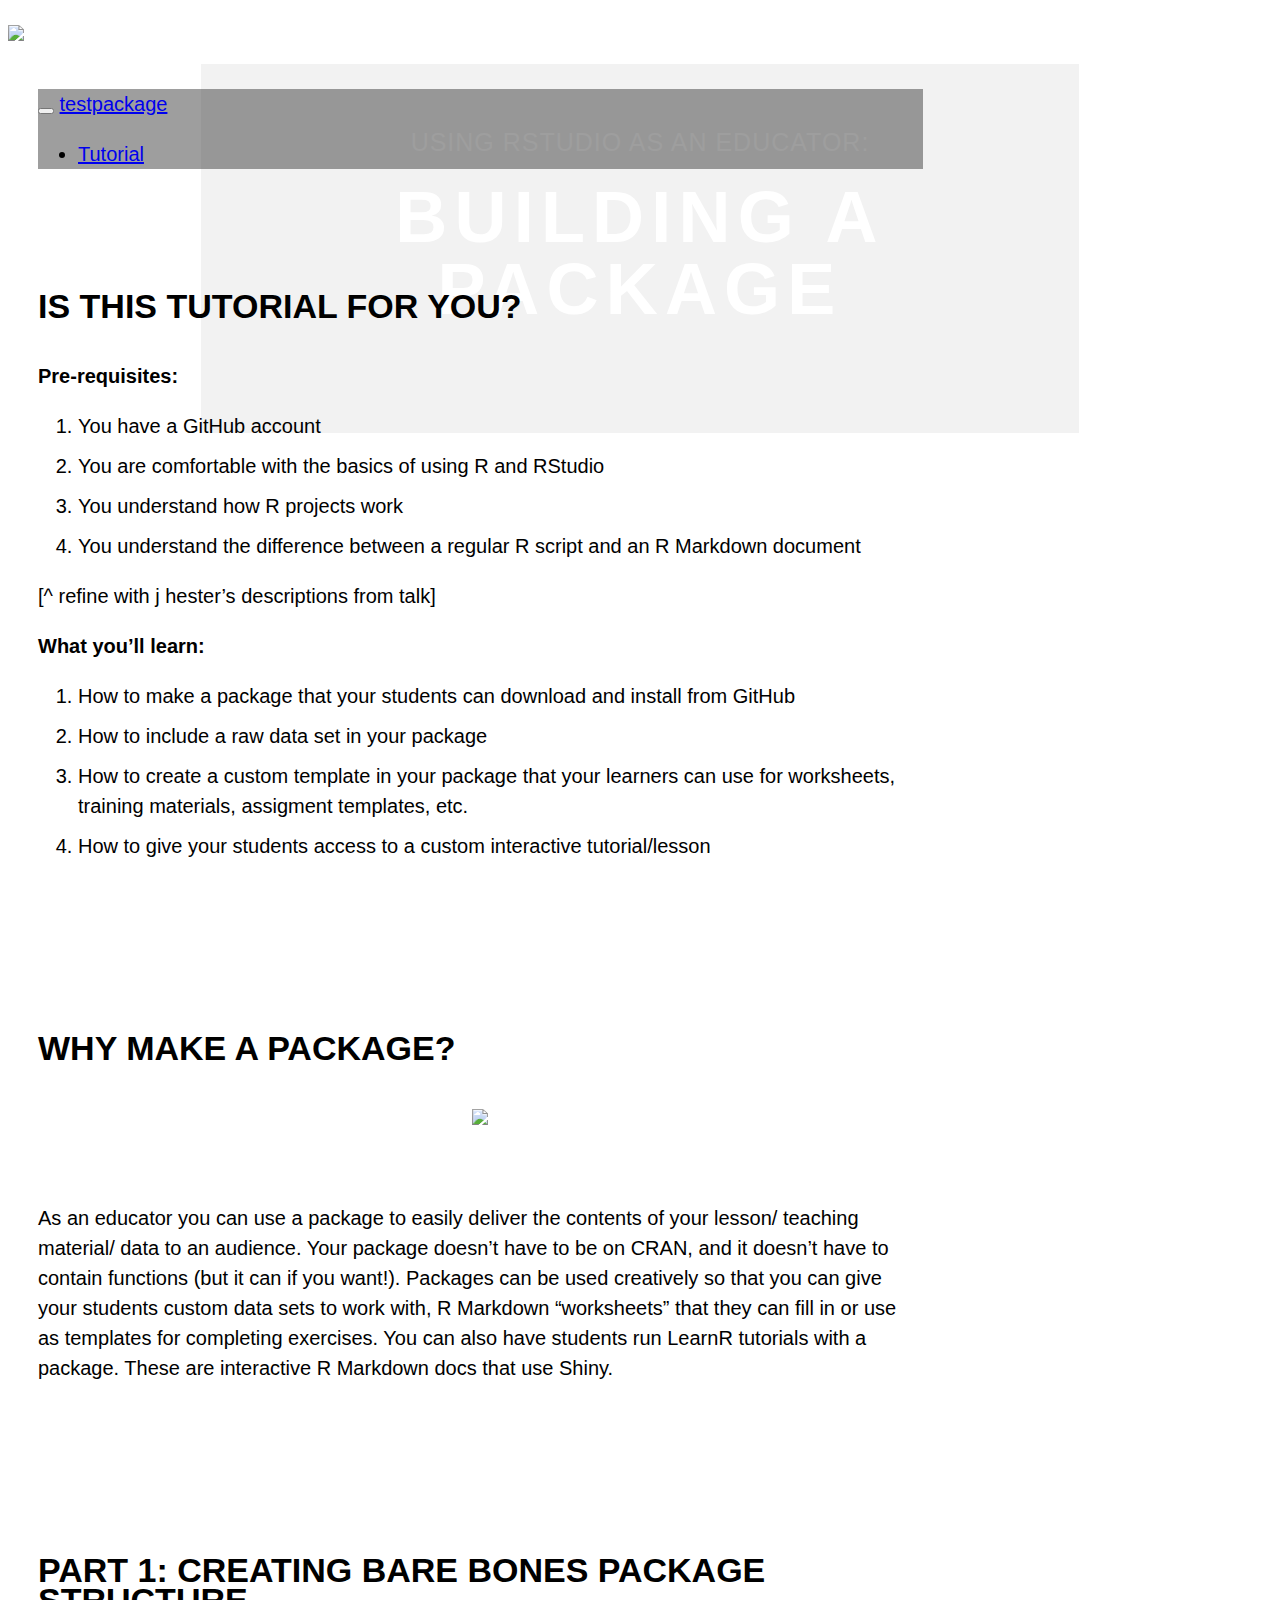
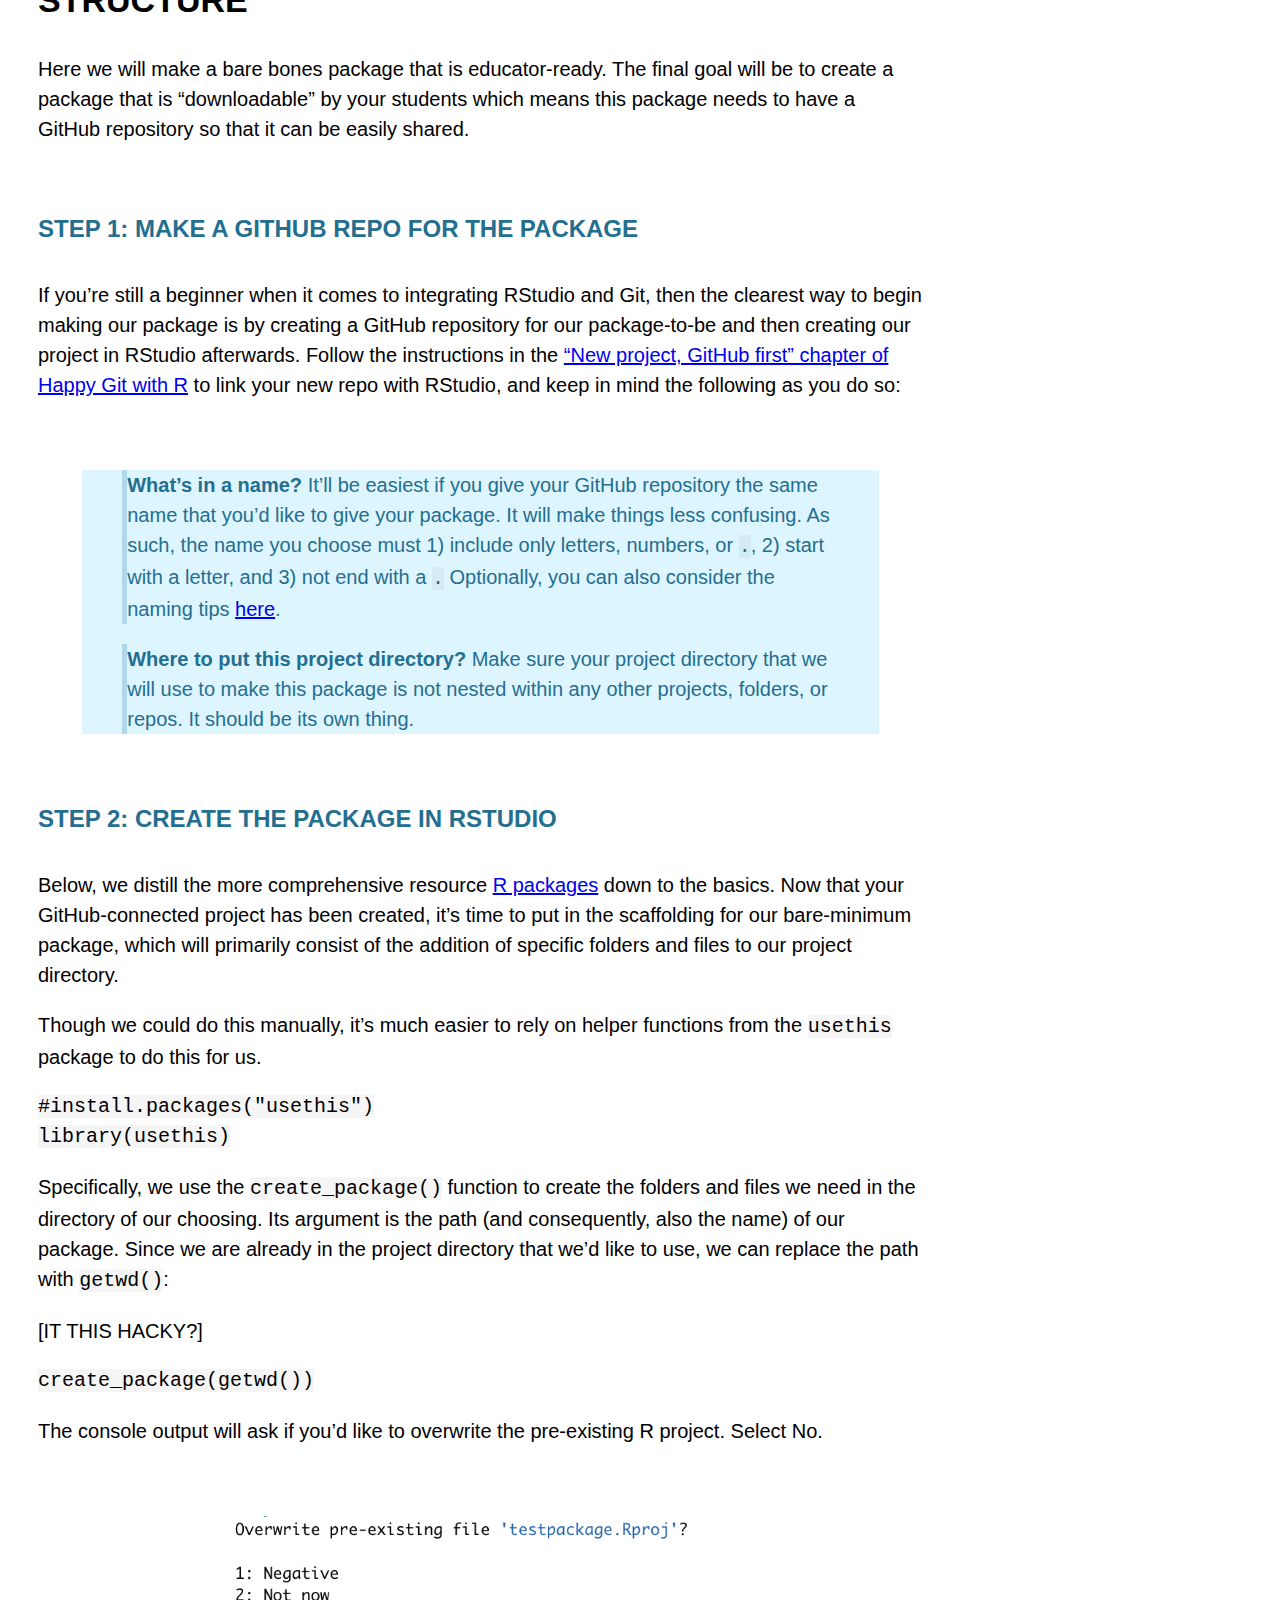
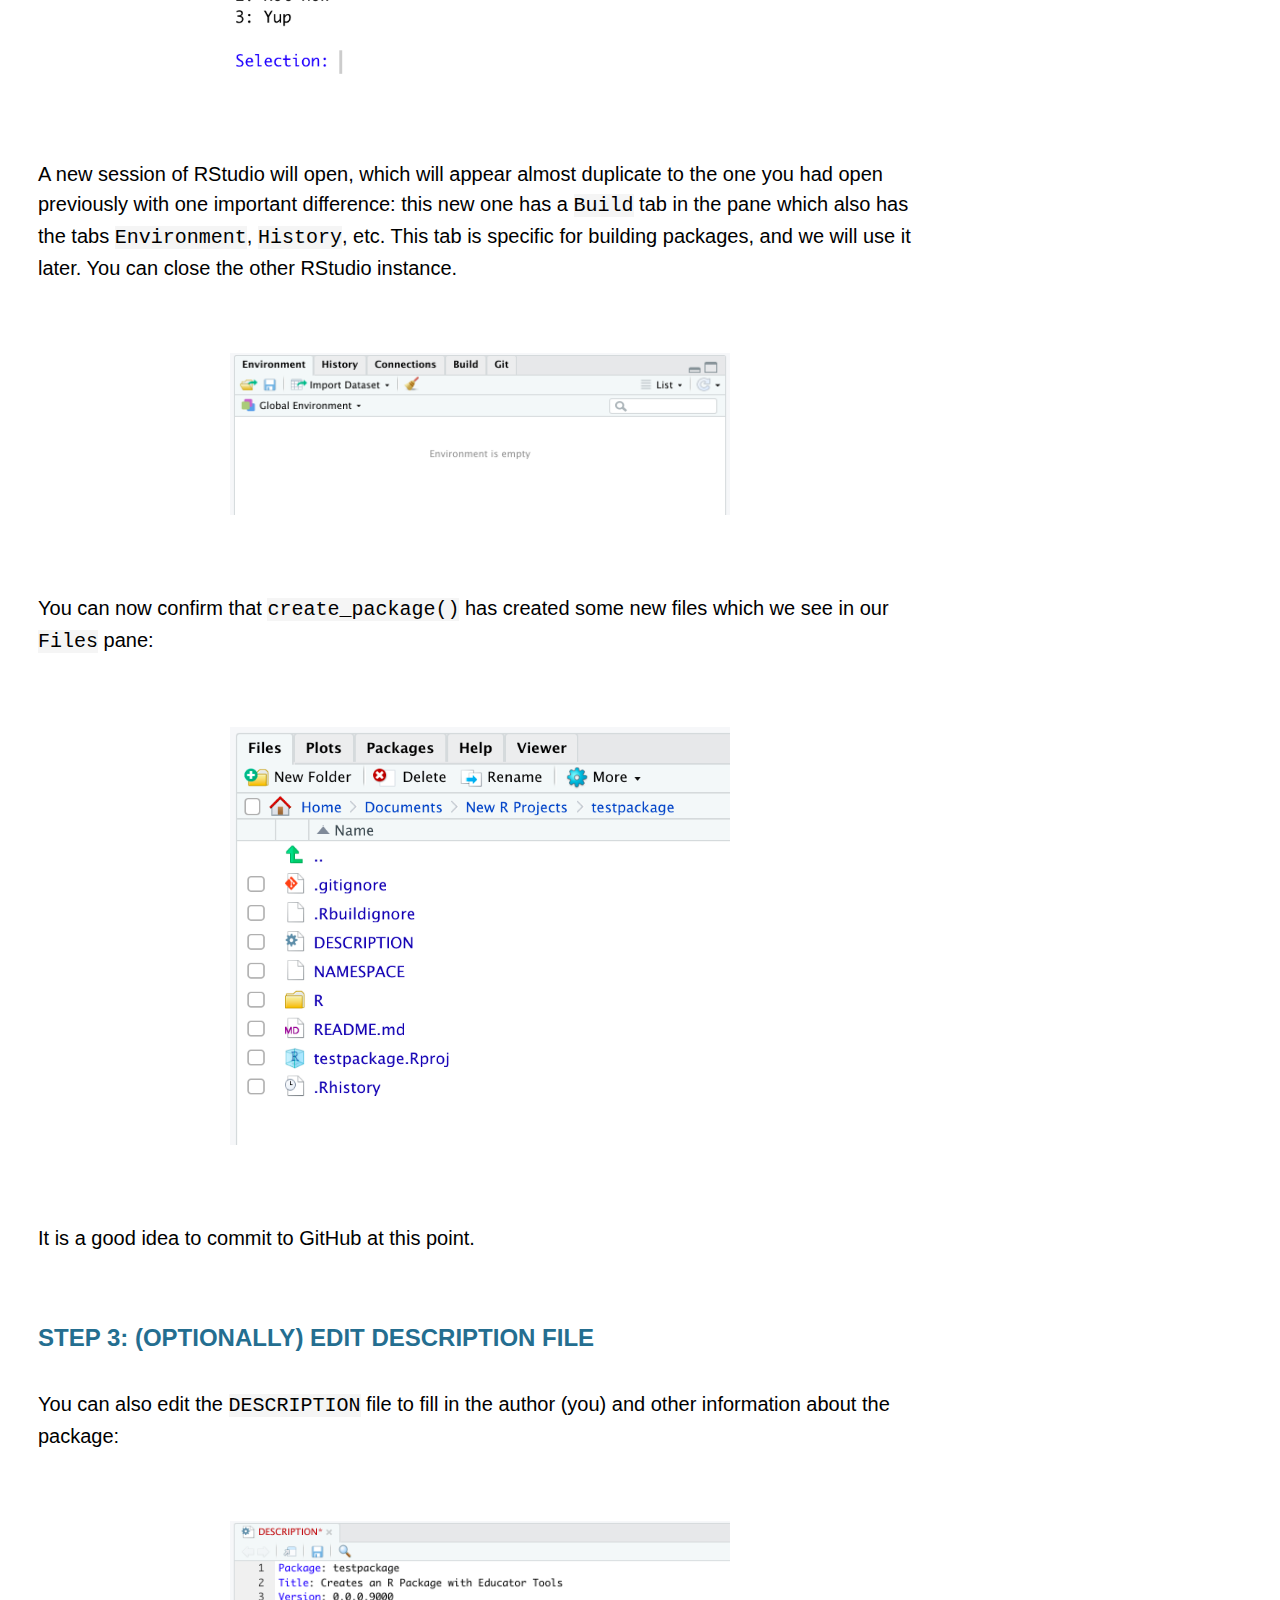
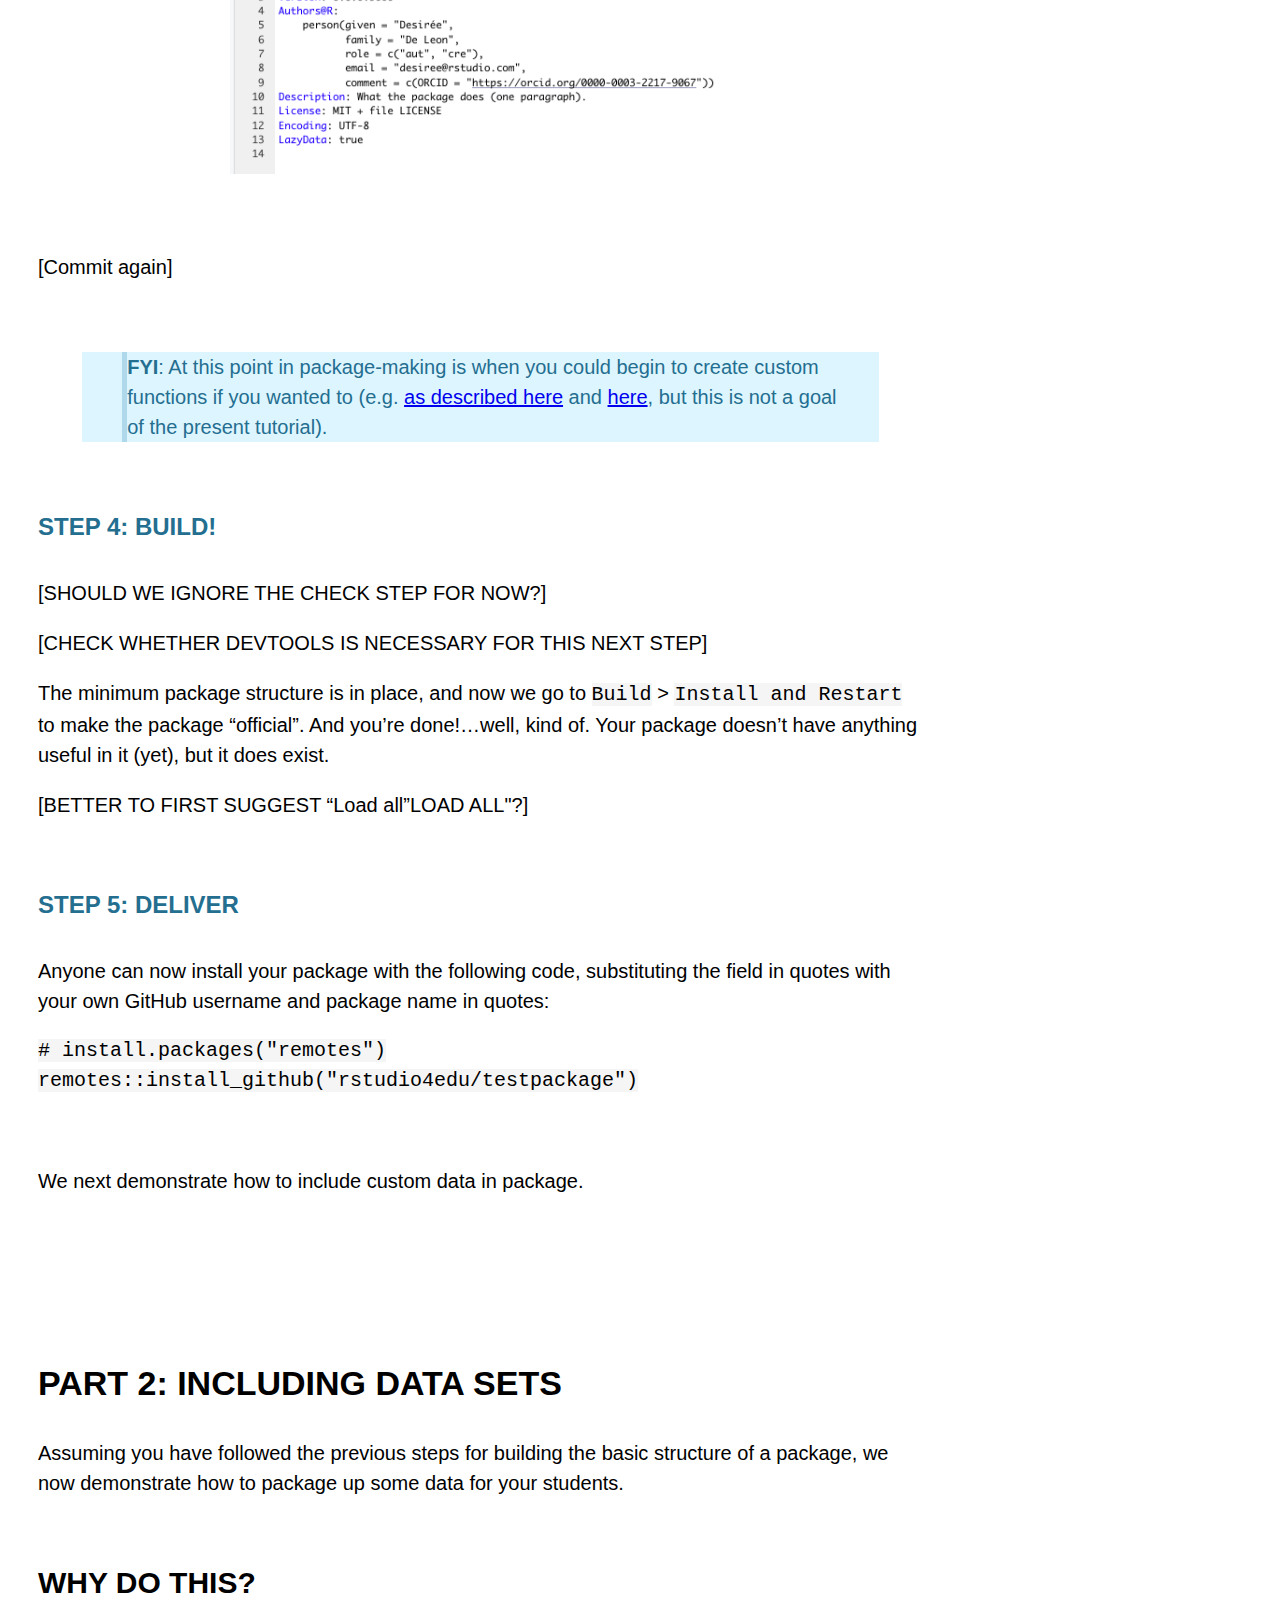
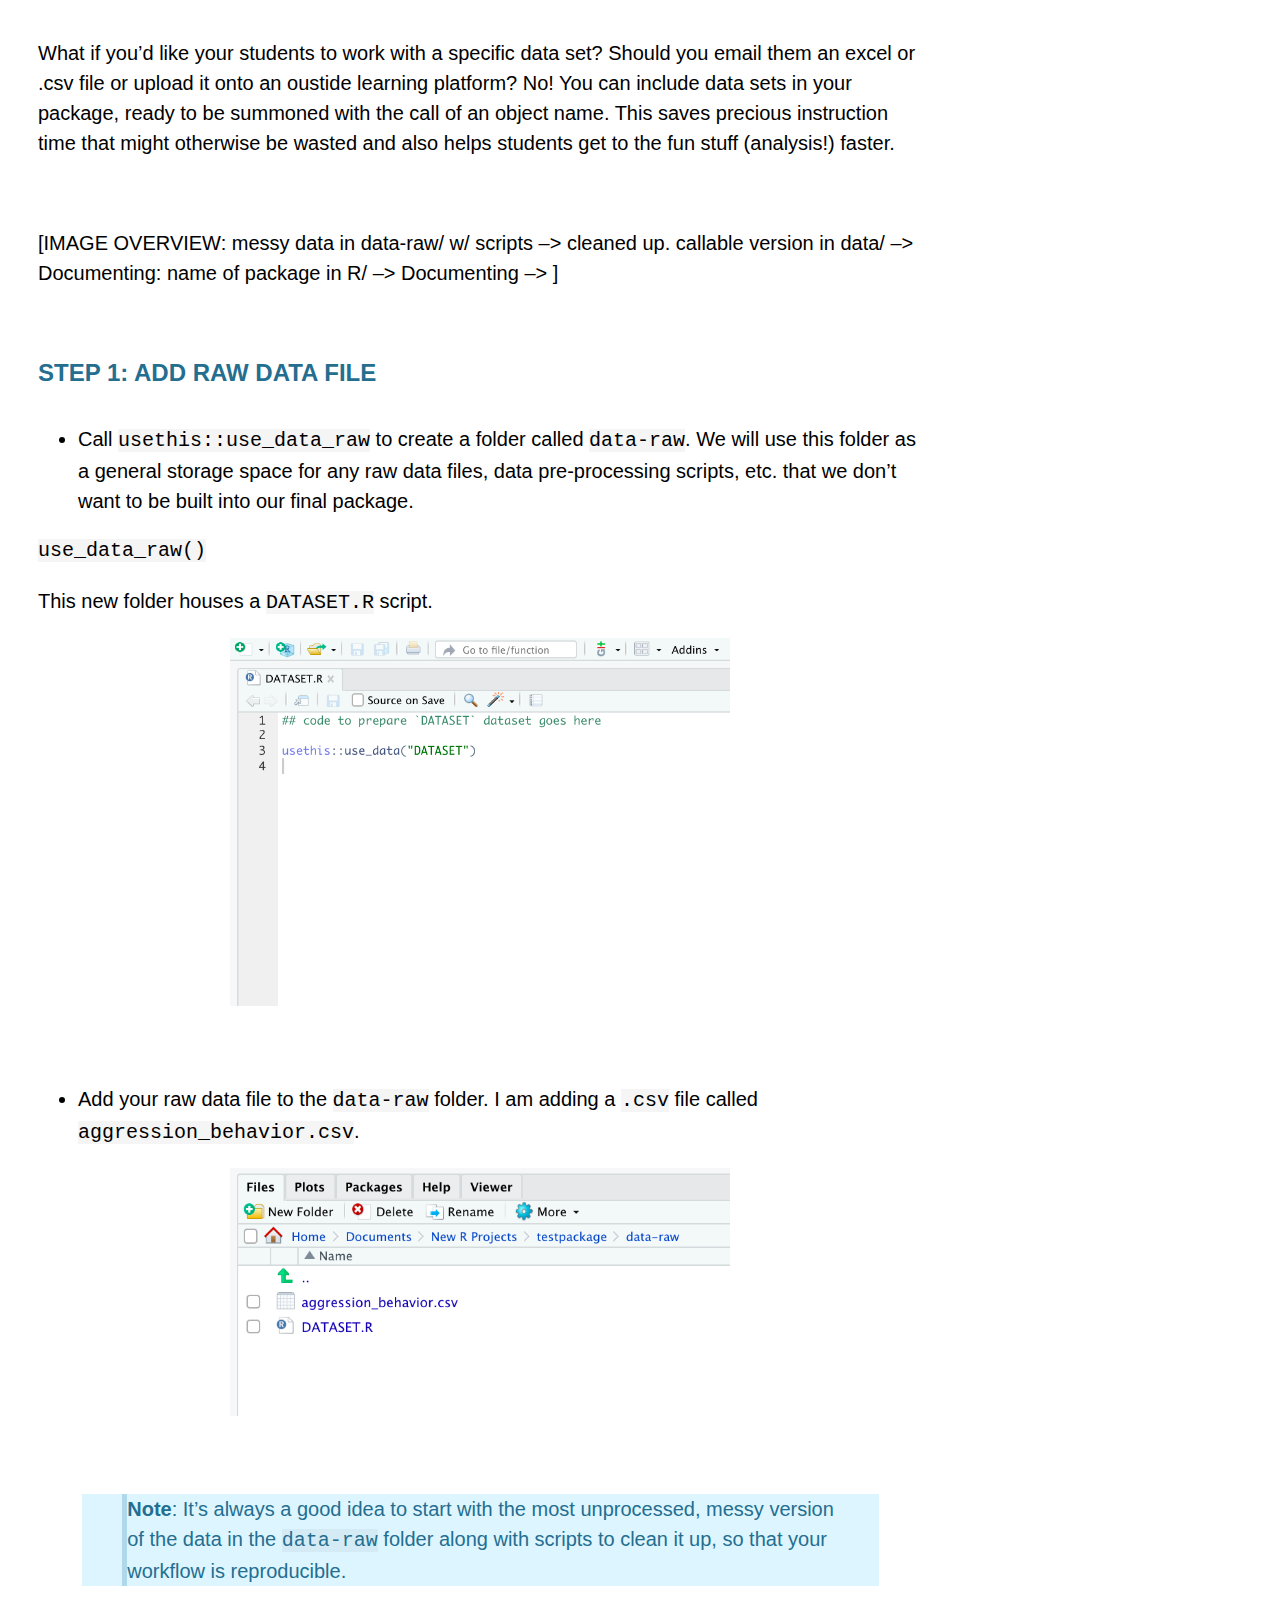
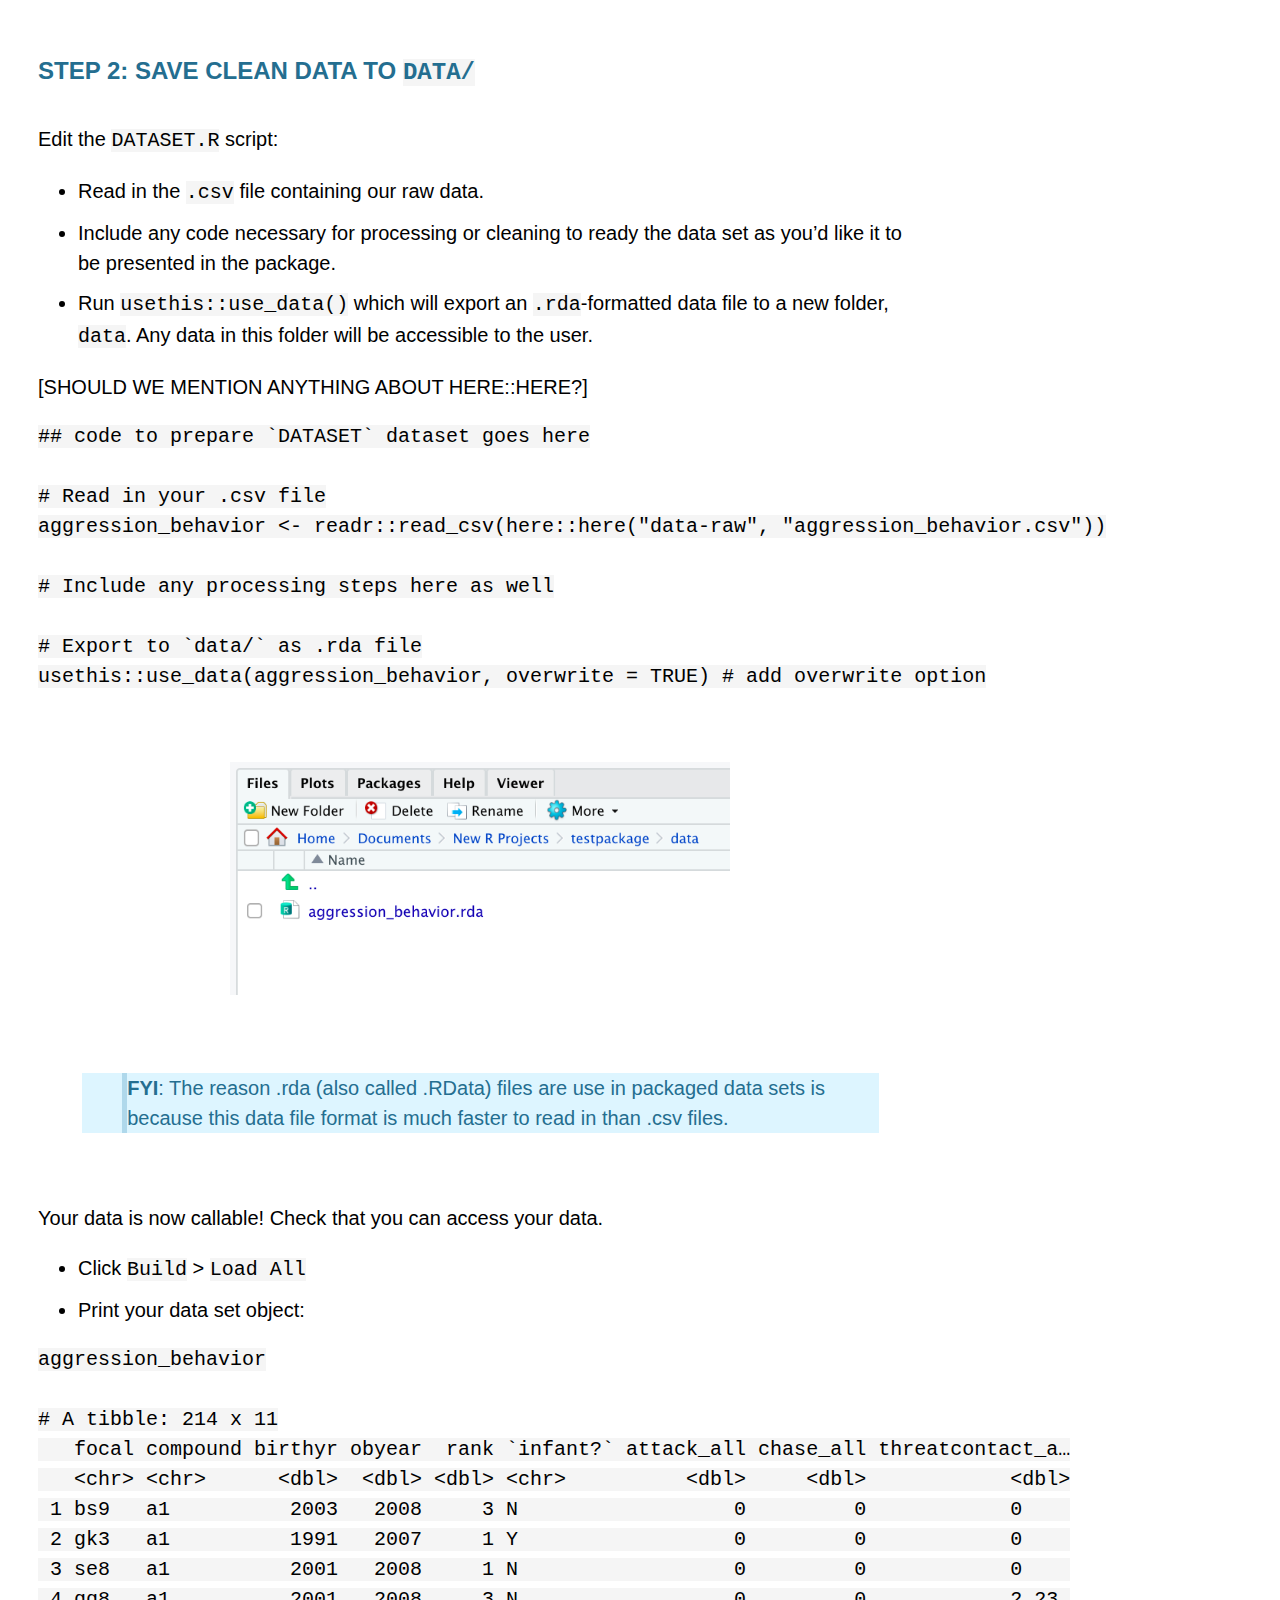
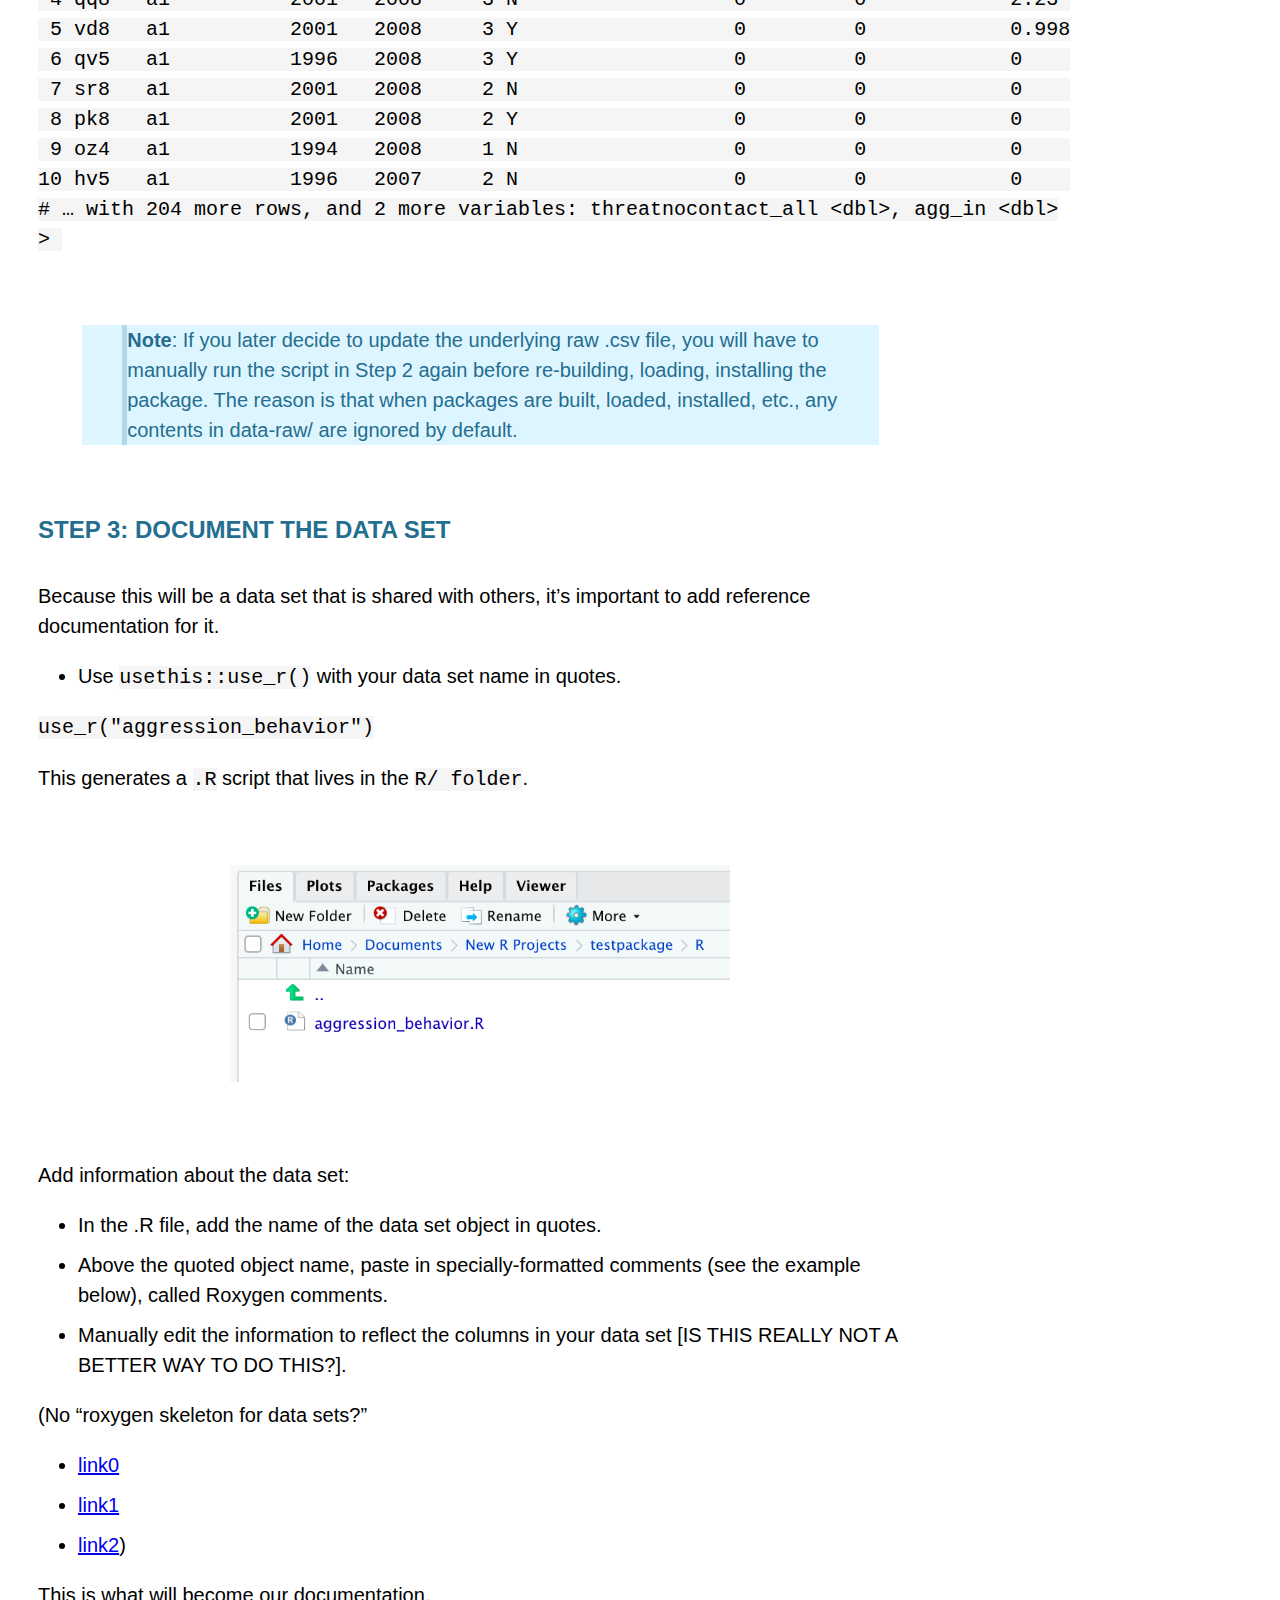
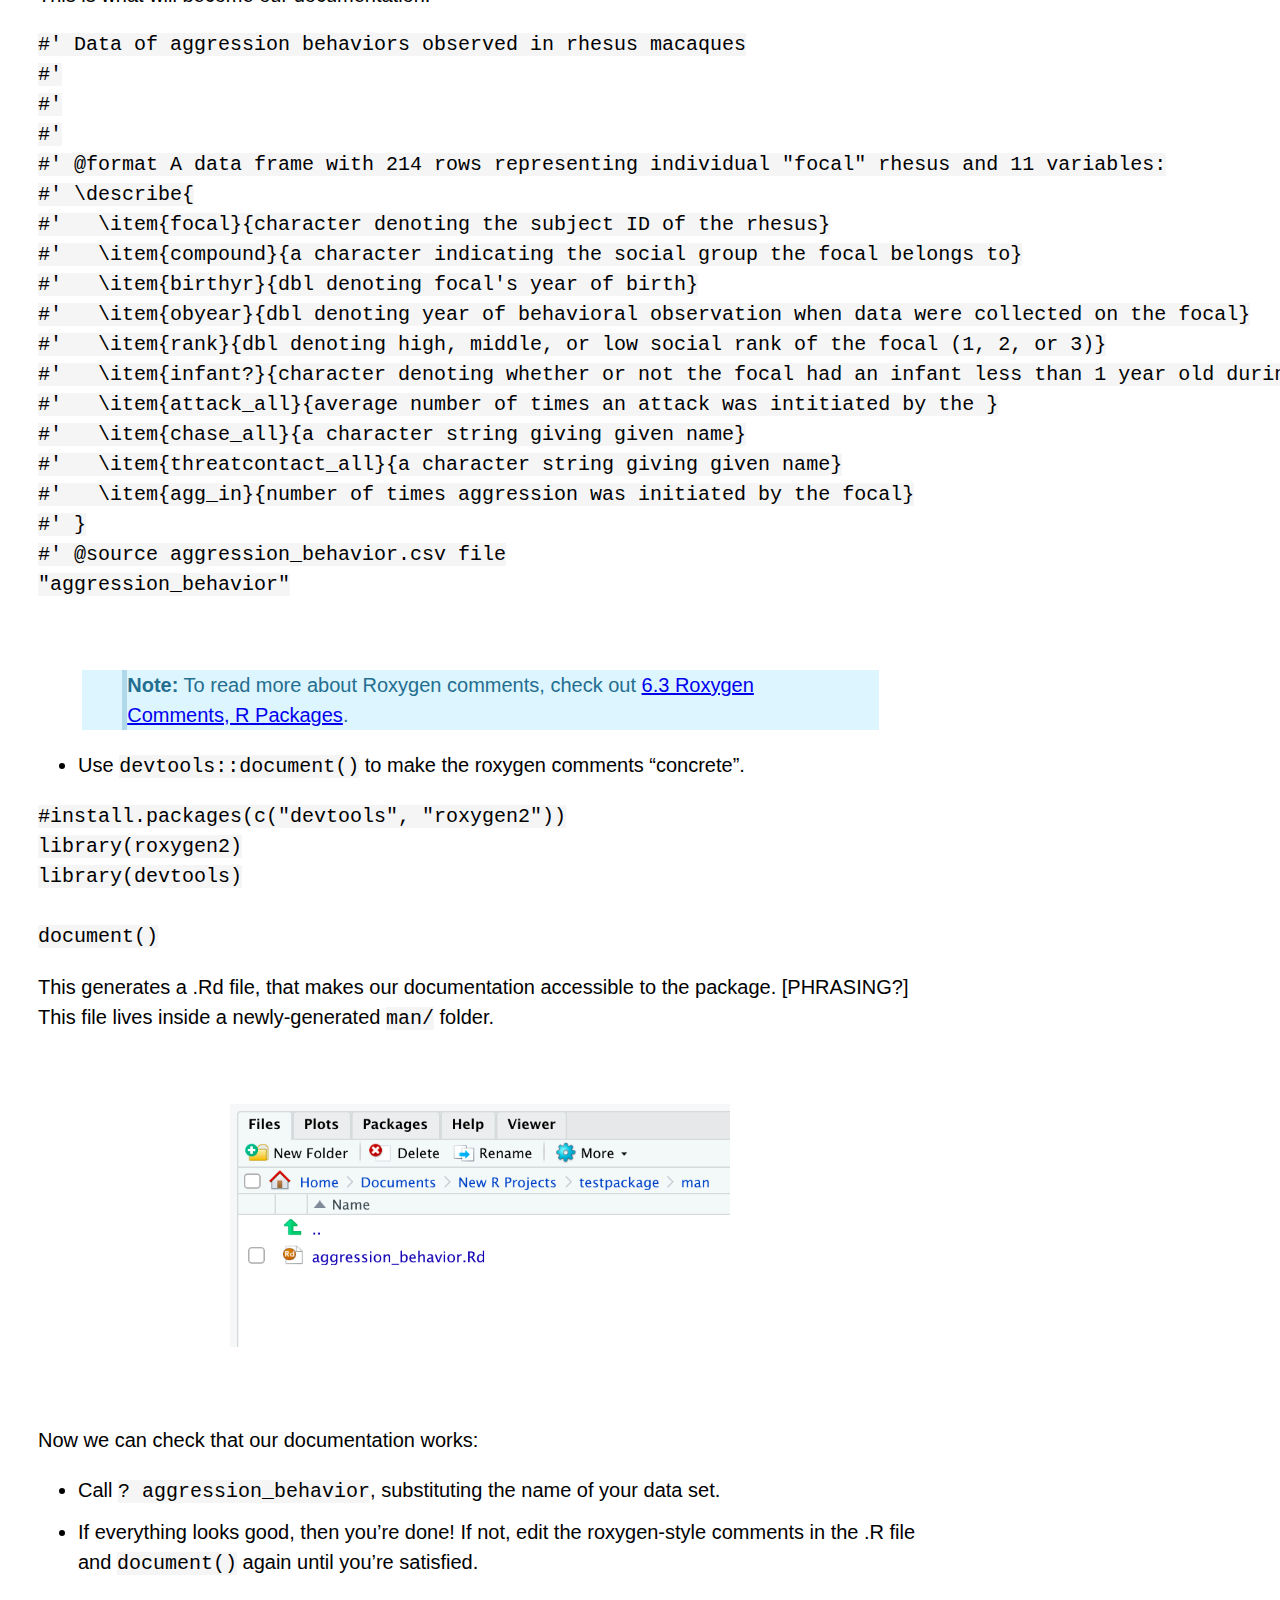
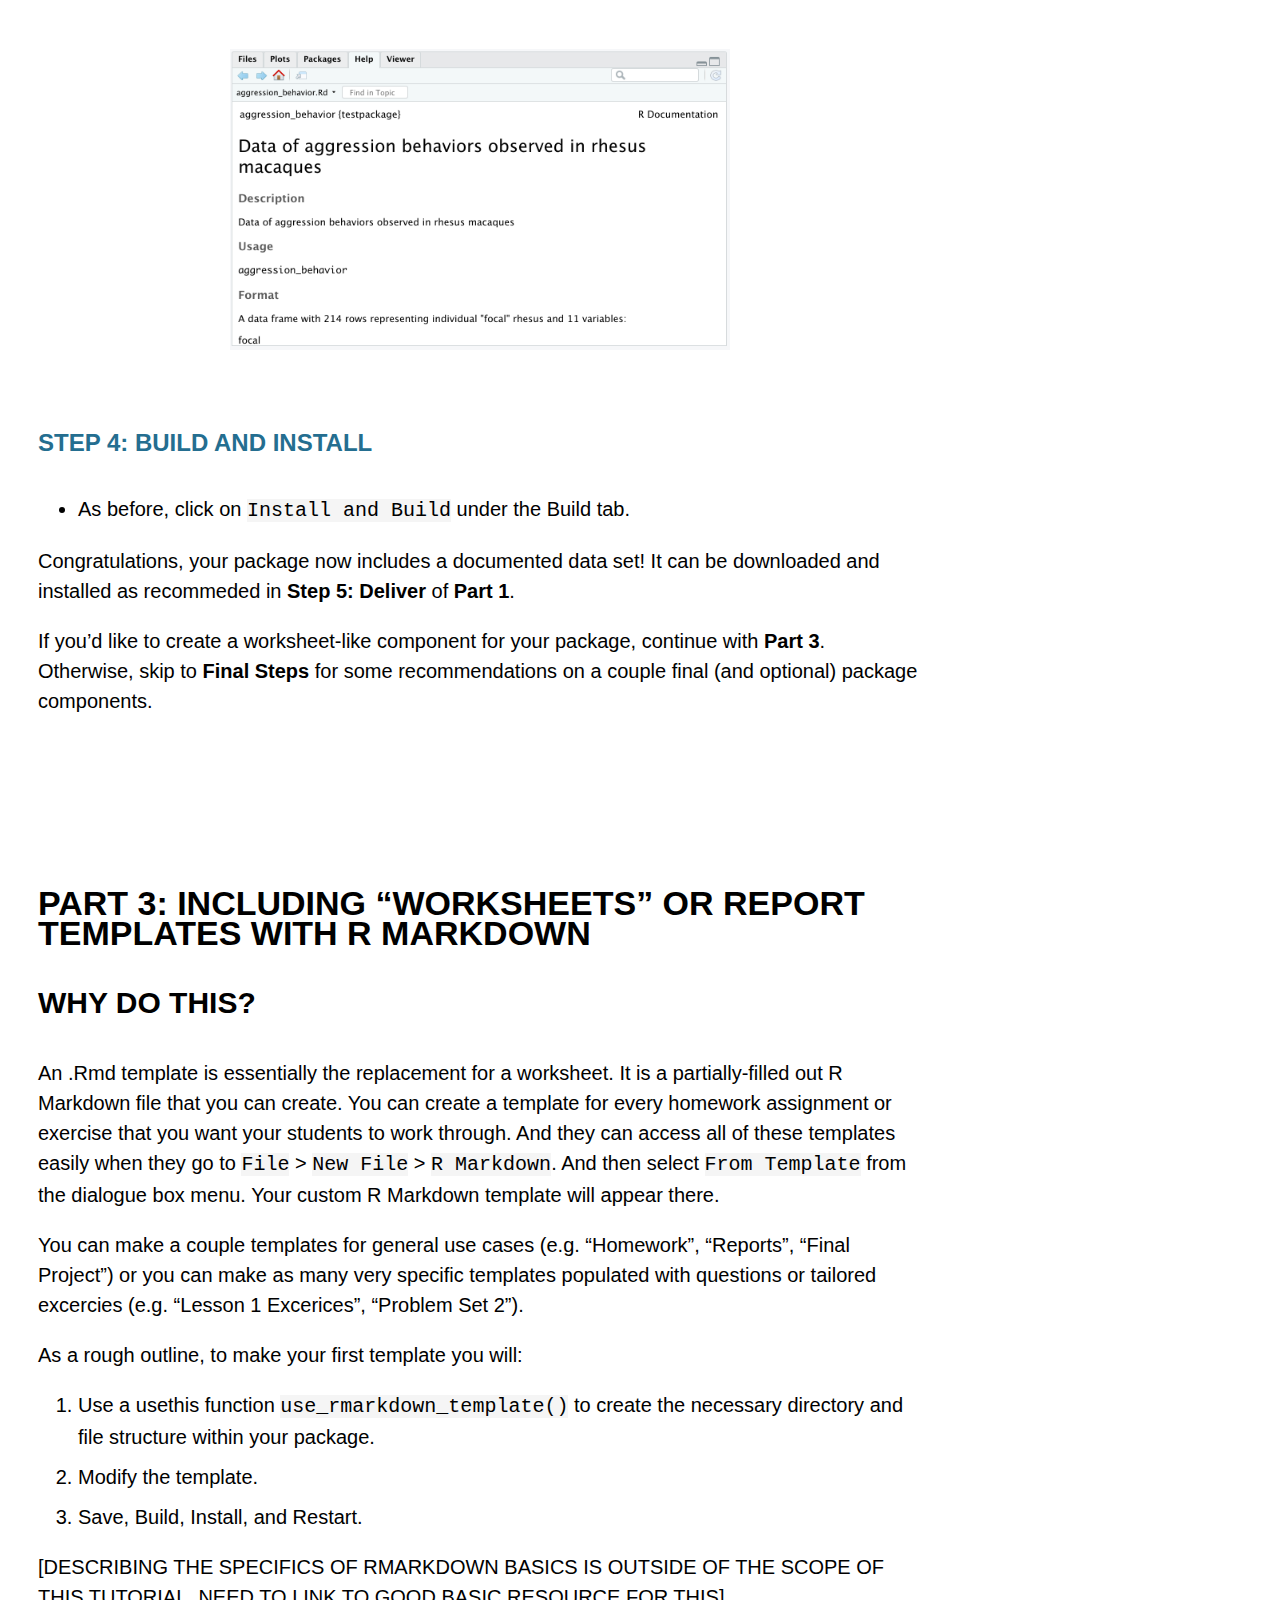
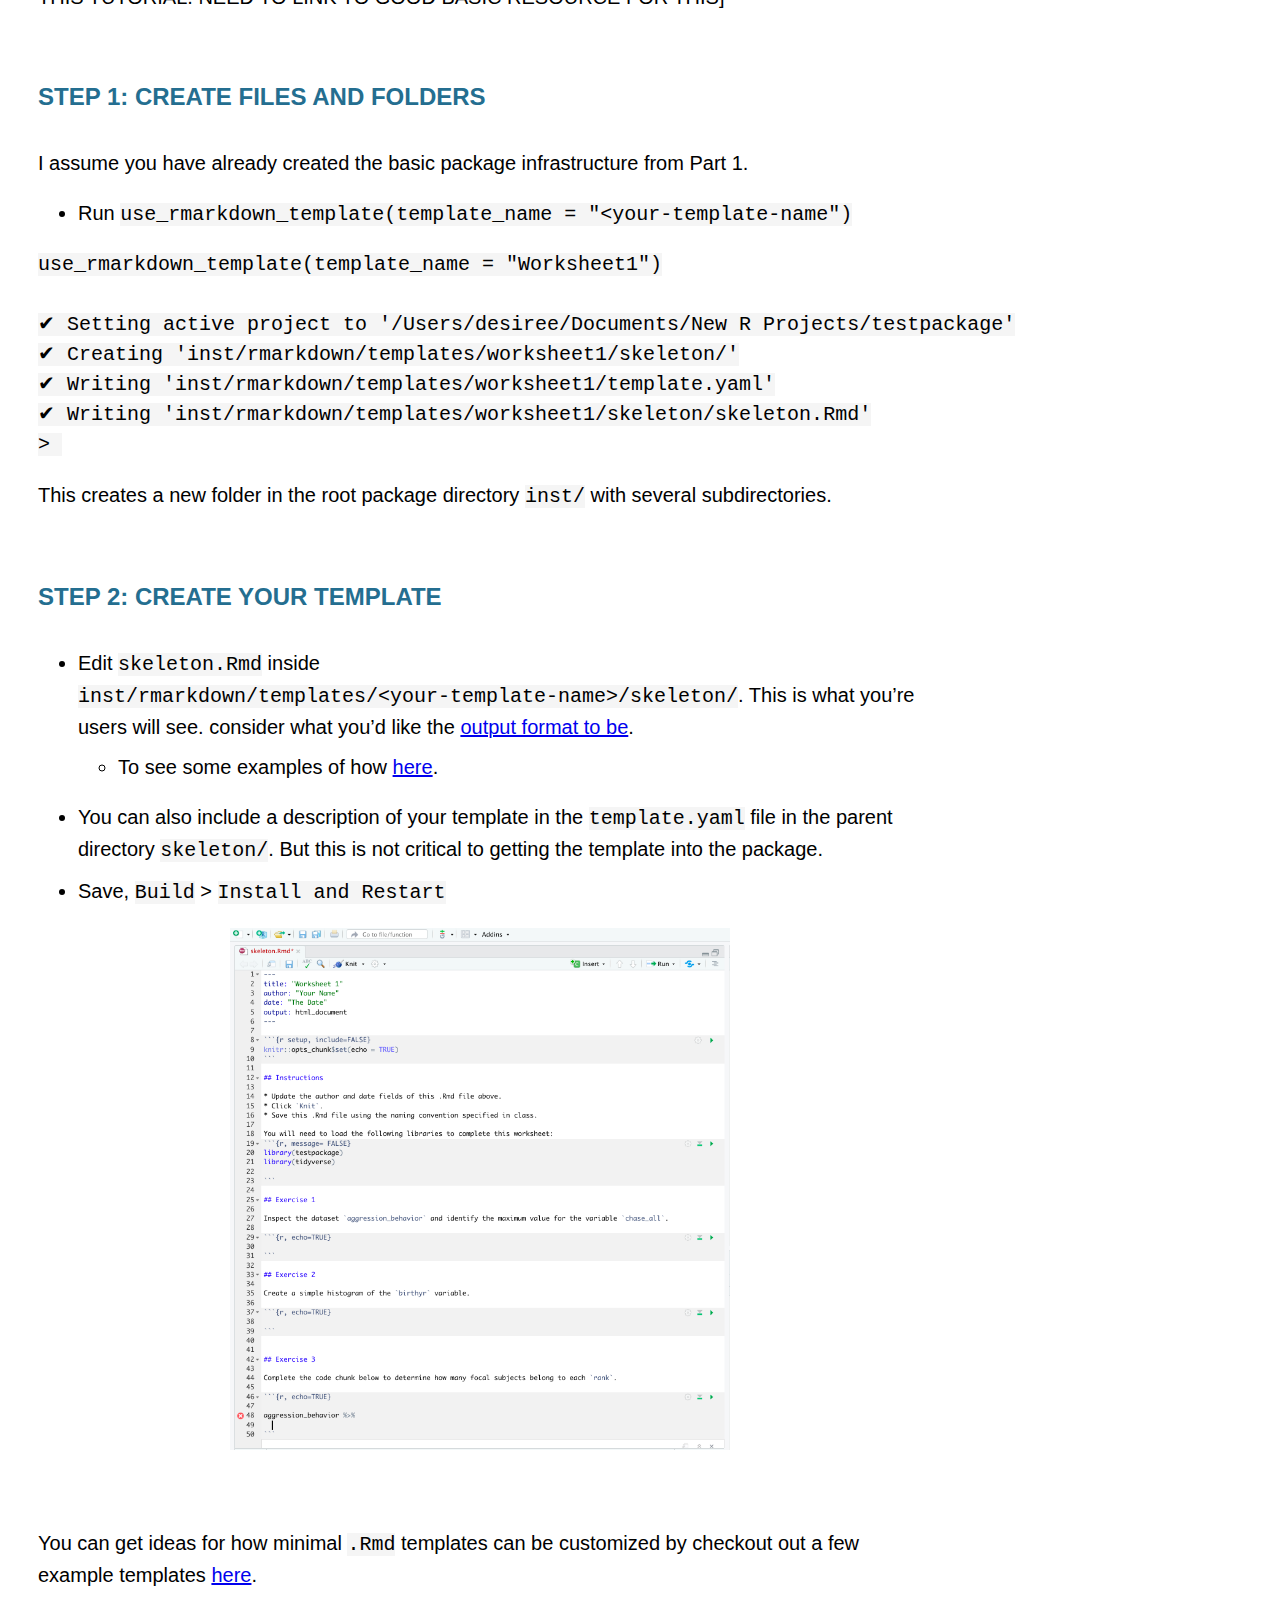
==== docs/01_concise.html @ ff9b8736 "adds scaffolding for all content" ====
<!DOCTYPE html>

<html xmlns="http://www.w3.org/1999/xhtml">

<head>

<meta charset="utf-8" />
<meta http-equiv="Content-Type" content="text/html; charset=utf-8" />
<meta name="generator" content="pandoc" />




<title>How to build a package for your classroom</title>

<script src="site_libs/jquery-1.11.3/jquery.min.js"></script>
<meta name="viewport" content="width=device-width, initial-scale=1" />
<link href="site_libs/bootstrap-3.3.5/css/cosmo.min.css" rel="stylesheet" />
<script src="site_libs/bootstrap-3.3.5/js/bootstrap.min.js"></script>
<script src="site_libs/bootstrap-3.3.5/shim/html5shiv.min.js"></script>
<script src="site_libs/bootstrap-3.3.5/shim/respond.min.js"></script>
<script src="site_libs/jqueryui-1.11.4/jquery-ui.min.js"></script>
<link href="site_libs/tocify-1.9.1/jquery.tocify.css" rel="stylesheet" />
<script src="site_libs/tocify-1.9.1/jquery.tocify.js"></script>
<script src="site_libs/navigation-1.1/tabsets.js"></script>
<link href="site_libs/highlightjs-9.12.0/default.css" rel="stylesheet" />
<script src="site_libs/highlightjs-9.12.0/highlight.js"></script>
<head>
	<meta name="viewport" content="width=device-width,minimum-scale=1.0,maximum-scale=10.0,initial-scale=1.0">
	<!-- Global site tag (gtag.js) - Google Analytics -->
	<script async src="https://www.googletagmanager.com/gtag/js?id=UA-135221736-1"></script>
	<script>
	  window.dataLayer = window.dataLayer || [];
	  function gtag(){dataLayer.push(arguments);}
	  gtag('js', new Date());

	  gtag('config', 'UA-135221736-1');
	</script>
</head>
<link href="https://fonts.googleapis.com/css?family=Abril+Fatface&display=swap" rel="stylesheet">
<link href="https://fonts.googleapis.com/css?family=Open+Sans:400,600,700" rel="stylesheet">
<link href="https://fonts.googleapis.com/css?family=Lora:400,400i,700,700i" rel="stylesheet">
<link href="https://fonts.googleapis.com/css?family=Source+Sans+Pro:200,200i,300,300i,400,400i,600,600i,700,700i,900,900i" rel="stylesheet">
<link href="https://fonts.googleapis.com/css?family=Arvo|Crimson+Text|Lora|PT+Serif&display=swap" rel="stylesheet">
<link href="style_How_to_package.css" rel="stylesheet">

  <div class="image-descript">
		<img class="big_image" src="firstclass.jpg">
		<div class="image-text">
		  <div class= "image-text-grey-box">
  			<div class="lil-image-text"> Using RStudio as an educator:</div>
  			<div class="big-image-text"><strong>Building a package</strong></div>
  		</div>
		</div>
  </div>

<style type="text/css">code{white-space: pre;}</style>
<style type="text/css">
  pre:not([class]) {
    background-color: white;
  }
</style>
<script type="text/javascript">
if (window.hljs) {
  hljs.configure({languages: []});
  hljs.initHighlightingOnLoad();
  if (document.readyState && document.readyState === "complete") {
    window.setTimeout(function() { hljs.initHighlighting(); }, 0);
  }
}
</script>



<style type="text/css">
h1 {
  font-size: 34px;
}
h1.title {
  font-size: 38px;
}
h2 {
  font-size: 30px;
}
h3 {
  font-size: 24px;
}
h4 {
  font-size: 18px;
}
h5 {
  font-size: 16px;
}
h6 {
  font-size: 12px;
}
.table th:not([align]) {
  text-align: left;
}
</style>

<link rel="stylesheet" href="style_How_to_package.css" type="text/css" />



<style type = "text/css">
.main-container {
  max-width: 940px;
  margin-left: auto;
  margin-right: auto;
}
code {
  color: inherit;
  background-color: rgba(0, 0, 0, 0.04);
}
img {
  max-width:100%;
  height: auto;
}
.tabbed-pane {
  padding-top: 12px;
}
.html-widget {
  margin-bottom: 20px;
}
button.code-folding-btn:focus {
  outline: none;
}
summary {
  display: list-item;
}
</style>


<style type="text/css">
/* padding for bootstrap navbar */
body {
  padding-top: 51px;
  padding-bottom: 40px;
}
/* offset scroll position for anchor links (for fixed navbar)  */
.section h1 {
  padding-top: 56px;
  margin-top: -56px;
}
.section h2 {
  padding-top: 56px;
  margin-top: -56px;
}
.section h3 {
  padding-top: 56px;
  margin-top: -56px;
}
.section h4 {
  padding-top: 56px;
  margin-top: -56px;
}
.section h5 {
  padding-top: 56px;
  margin-top: -56px;
}
.section h6 {
  padding-top: 56px;
  margin-top: -56px;
}
.dropdown-submenu {
  position: relative;
}
.dropdown-submenu>.dropdown-menu {
  top: 0;
  left: 100%;
  margin-top: -6px;
  margin-left: -1px;
  border-radius: 0 6px 6px 6px;
}
.dropdown-submenu:hover>.dropdown-menu {
  display: block;
}
.dropdown-submenu>a:after {
  display: block;
  content: " ";
  float: right;
  width: 0;
  height: 0;
  border-color: transparent;
  border-style: solid;
  border-width: 5px 0 5px 5px;
  border-left-color: #cccccc;
  margin-top: 5px;
  margin-right: -10px;
}
.dropdown-submenu:hover>a:after {
  border-left-color: #ffffff;
}
.dropdown-submenu.pull-left {
  float: none;
}
.dropdown-submenu.pull-left>.dropdown-menu {
  left: -100%;
  margin-left: 10px;
  border-radius: 6px 0 6px 6px;
}
</style>

<script>
// manage active state of menu based on current page
$(document).ready(function () {
  // active menu anchor
  href = window.location.pathname
  href = href.substr(href.lastIndexOf('/') + 1)
  if (href === "")
    href = "index.html";
  var menuAnchor = $('a[href="' + href + '"]');

  // mark it active
  menuAnchor.parent().addClass('active');

  // if it's got a parent navbar menu mark it active as well
  menuAnchor.closest('li.dropdown').addClass('active');
});
</script>

<!-- tabsets -->

<style type="text/css">
.tabset-dropdown > .nav-tabs {
  display: inline-table;
  max-height: 500px;
  min-height: 44px;
  overflow-y: auto;
  background: white;
  border: 1px solid #ddd;
  border-radius: 4px;
}

.tabset-dropdown > .nav-tabs > li.active:before {
  content: "";
  font-family: 'Glyphicons Halflings';
  display: inline-block;
  padding: 10px;
  border-right: 1px solid #ddd;
}

.tabset-dropdown > .nav-tabs.nav-tabs-open > li.active:before {
  content: "&#xe258;";
  border: none;
}

.tabset-dropdown > .nav-tabs.nav-tabs-open:before {
  content: "";
  font-family: 'Glyphicons Halflings';
  display: inline-block;
  padding: 10px;
  border-right: 1px solid #ddd;
}

.tabset-dropdown > .nav-tabs > li.active {
  display: block;
}

.tabset-dropdown > .nav-tabs > li > a,
.tabset-dropdown > .nav-tabs > li > a:focus,
.tabset-dropdown > .nav-tabs > li > a:hover {
  border: none;
  display: inline-block;
  border-radius: 4px;
}

.tabset-dropdown > .nav-tabs.nav-tabs-open > li {
  display: block;
  float: none;
}

.tabset-dropdown > .nav-tabs > li {
  display: none;
}
</style>

<script>
$(document).ready(function () {
  window.buildTabsets("TOC");
});

$(document).ready(function () {
  $('.tabset-dropdown > .nav-tabs > li').click(function () {
    $(this).parent().toggleClass('nav-tabs-open')
  });
});
</script>

<!-- code folding -->



<script>
$(document).ready(function ()  {

    // move toc-ignore selectors from section div to header
    $('div.section.toc-ignore')
        .removeClass('toc-ignore')
        .children('h1,h2,h3,h4,h5').addClass('toc-ignore');

    // establish options
    var options = {
      selectors: "h1,h2,h3",
      theme: "bootstrap3",
      context: '.toc-content',
      hashGenerator: function (text) {
        return text.replace(/[.\\/?&!#<>]/g, '').replace(/\s/g, '_').toLowerCase();
      },
      ignoreSelector: ".toc-ignore",
      scrollTo: 0
    };
    options.showAndHide = true;
    options.smoothScroll = true;

    // tocify
    var toc = $("#TOC").tocify(options).data("toc-tocify");
});
</script>

<style type="text/css">

#TOC {
  margin: 25px 0px 20px 0px;
}
@media (max-width: 768px) {
#TOC {
  position: relative;
  width: 100%;
}
}


.toc-content {
  padding-left: 30px;
  padding-right: 40px;
}

div.main-container {
  max-width: 1200px;
}

div.tocify {
  width: 20%;
  max-width: 260px;
  max-height: 85%;
}

@media (min-width: 768px) and (max-width: 991px) {
  div.tocify {
    width: 25%;
  }
}

@media (max-width: 767px) {
  div.tocify {
    width: 100%;
    max-width: none;
  }
}

.tocify ul, .tocify li {
  line-height: 20px;
}

.tocify-subheader .tocify-item {
  font-size: 0.90em;
}

.tocify .list-group-item {
  border-radius: 0px;
}


</style>



</head>

<body>


<div class="container-fluid main-container">


<!-- setup 3col/9col grid for toc_float and main content  -->
<div class="row-fluid">
<div class="col-xs-12 col-sm-4 col-md-3">
<div id="TOC" class="tocify">
</div>
</div>

<div class="toc-content col-xs-12 col-sm-8 col-md-9">




<div class="navbar navbar-default  navbar-fixed-top" role="navigation">
  <div class="container">
    <div class="navbar-header">
      <button type="button" class="navbar-toggle collapsed" data-toggle="collapse" data-target="#navbar">
        <span class="icon-bar"></span>
        <span class="icon-bar"></span>
        <span class="icon-bar"></span>
      </button>
      <a class="navbar-brand" href="index.html">testpackage</a>
    </div>
    <div id="navbar" class="navbar-collapse collapse">
      <ul class="nav navbar-nav">
        <li>
  <a href="01_concise.html">Tutorial</a>
</li>
      </ul>
      <ul class="nav navbar-nav navbar-right">
        
      </ul>
    </div><!--/.nav-collapse -->
  </div><!--/.container -->
</div><!--/.navbar -->

<div class="fluid-row" id="header">



<h1 class="title toc-ignore">How to build a package for your classroom</h1>

</div>


<div id="is-this-tutorial-for-you" class="section level1">
<h1>Is this tutorial for you?</h1>
<p><strong>Pre-requisites:</strong></p>
<ol style="list-style-type: decimal">
<li>You have a GitHub account</li>
<li>You are comfortable with the basics of using R and RStudio</li>
<li>You understand how R projects work</li>
<li>You understand the difference between a regular R script and an R Markdown document</li>
</ol>
<p>[^ refine with j hester’s descriptions from talk]</p>
<p><strong>What you’ll learn:</strong></p>
<ol style="list-style-type: decimal">
<li>How to make a package that your students can download and install from GitHub</li>
<li>How to include a raw data set in your package</li>
<li>How to create a custom template in your package that your learners can use for worksheets, training materials, assigment templates, etc.</li>
<li>How to give your students access to a custom interactive tutorial/lesson</li>
</ol>
<p><br></p>
</div>
<div id="why-make-a-package" class="section level1">
<h1>Why make a package?</h1>
<center>
<img src="Box.jpg" width="600" />
</center>
<p><br></p>
<p>As an educator you can use a package to easily deliver the contents of your lesson/ teaching material/ data to an audience. Your package doesn’t have to be on CRAN, and it doesn’t have to contain functions (but it can if you want!). Packages can be used creatively so that you can give your students custom data sets to work with, R Markdown “worksheets” that they can fill in or use as templates for completing exercises. You can also have students run LearnR tutorials with a package. These are interactive R Markdown docs that use Shiny.</p>
<p><br></p>
</div>
<div id="part-1-creating-bare-bones-package-structure" class="section level1">
<h1>PART 1: Creating bare bones package structure</h1>
<p>Here we will make a bare bones package that is educator-ready. The final goal will be to create a package that is “downloadable” by your students which means this package needs to have a GitHub repository so that it can be easily shared.</p>
<p><br></p>
<div id="step-1-make-a-github-repo-for-the-package" class="section level3">
<h3>Step 1: Make a GitHub repo for the package</h3>
<p>If you’re still a beginner when it comes to integrating RStudio and Git, then the clearest way to begin making our package is by creating a GitHub repository for our package-to-be and then creating our project in RStudio afterwards. Follow the instructions in the <a href="https://happygitwithr.com/new-github-first.html">“New project, GitHub first” chapter of Happy Git with R</a> to link your new repo with RStudio, and keep in mind the following as you do so:</p>
<br>
<div class="alert alert-note">
<blockquote>
<p><strong>What’s in a name?</strong> It’ll be easiest if you give your GitHub repository the same name that you’d like to give your package. It will make things less confusing. As such, the name you choose must 1) include only letters, numbers, or <code>.</code>, 2) start with a letter, and 3) not end with a <code>.</code> Optionally, you can also consider the naming tips <a href="https://r-pkgs.org/package-structure.html">here</a>.</p>
</blockquote>
<blockquote>
<p><strong>Where to put this project directory?</strong> Make sure your project directory that we will use to make this package is not nested within any other projects, folders, or repos. It should be its own thing.</p>
</blockquote>
</div>
<p><br></p>
</div>
<div id="step-2-create-the-package-in-rstudio" class="section level3">
<h3>Step 2: Create the package in RStudio</h3>
<p>Below, we distill the more comprehensive resource <a href="https://r-pkgs.org/whole-game.html">R packages</a> down to the basics. Now that your GitHub-connected project has been created, it’s time to put in the scaffolding for our bare-minimum package, which will primarily consist of the addition of specific folders and files to our project directory.</p>
<p>Though we could do this manually, it’s much easier to rely on helper functions from the <code>usethis</code> package to do this for us.</p>
<pre class="r"><code>#install.packages(&quot;usethis&quot;)
library(usethis)</code></pre>
<p>Specifically, we use the <code>create_package()</code> function to create the folders and files we need in the directory of our choosing. Its argument is the path (and consequently, also the name) of our package. Since we are already in the project directory that we’d like to use, we can replace the path with <code>getwd()</code>:</p>
<p>[IT THIS HACKY?]</p>
<pre class="r"><code>create_package(getwd())</code></pre>
<p>The console output will ask if you’d like to overwrite the pre-existing R project. Select No.</p>
<p><br></p>
<center>
<img src="create_package_ss.png" width="500" />
</center>
<p><br></p>
<p>A new session of RStudio will open, which will appear almost duplicate to the one you had open previously with one important difference: this new one has a <code>Build</code> tab in the pane which also has the tabs <code>Environment</code>, <code>History</code>, etc. This tab is specific for building packages, and we will use it later. You can close the other RStudio instance.</p>
<p><br></p>
<center>
<img src="build_tab.png" width="500" />
</center>
<p><br></p>
<p>You can now confirm that <code>create_package()</code> has created some new files which we see in our <code>Files</code> pane:</p>
<p><br></p>
<center>
<img src="cp_files.png" width="500" />
</center>
<p><br></p>
<p>It is a good idea to commit to GitHub at this point.</p>
<p><br></p>
</div>
<div id="step-3-optionally-edit-description-file" class="section level3">
<h3>Step 3: (Optionally) Edit DESCRIPTION file</h3>
<p>You can also edit the <code>DESCRIPTION</code> file to fill in the author (you) and other information about the package:</p>
<p><br></p>
<center>
<img src="description.png" width="500" />
</center>
<p><br></p>
<p>[Commit again]</p>
<p><br></p>
<div class="alert alert-note">
<blockquote>
<p><strong>FYI</strong>: At this point in package-making is when you could begin to create custom functions if you wanted to (e.g. <a href="https://r-pkgs.org/whole-game.html#write-the-first-function">as described here</a> and <a href="https://r-mageddon.netlify.com/post/writing-an-r-package-from-scratch/">here</a>, but this is not a goal of the present tutorial).</p>
</blockquote>
</div>
<p><br></p>
</div>
<div id="step-4-build" class="section level3">
<h3>Step 4: Build!</h3>
<p>[SHOULD WE IGNORE THE CHECK STEP FOR NOW?]</p>
<p>[CHECK WHETHER DEVTOOLS IS NECESSARY FOR THIS NEXT STEP]</p>
<p>The minimum package structure is in place, and now we go to <code>Build</code> &gt; <code>Install and Restart</code> to make the package “official”. And you’re done!…well, kind of. Your package doesn’t have anything useful in it (yet), but it does exist.</p>
<p>[BETTER TO FIRST SUGGEST “Load all”LOAD ALL&quot;?]</p>
<p><br></p>
</div>
<div id="step-5-deliver" class="section level3">
<h3>Step 5: Deliver</h3>
<p>Anyone can now install your package with the following code, substituting the field in quotes with your own GitHub username and package name in quotes:</p>
<pre class="r"><code># install.packages(&quot;remotes&quot;)
remotes::install_github(&quot;rstudio4edu/testpackage&quot;)</code></pre>
<p><br></p>
<p>We next demonstrate how to include custom data in package.</p>
<p><br></p>
</div>
</div>
<div id="part-2-including-data-sets" class="section level1">
<h1>PART 2: Including data sets</h1>
<p>Assuming you have followed the previous steps for building the basic structure of a package, we now demonstrate how to package up some data for your students.</p>
<p><br></p>
<div id="why-do-this" class="section level2">
<h2>Why do this?</h2>
<p>What if you’d like your students to work with a specific data set? Should you email them an excel or .csv file or upload it onto an oustide learning platform? No! You can include data sets in your package, ready to be summoned with the call of an object name. This saves precious instruction time that might otherwise be wasted and also helps students get to the fun stuff (analysis!) faster.</p>
<p><br></p>
<p>[IMAGE OVERVIEW: messy data in data-raw/ w/ scripts –&gt; cleaned up. callable version in data/ –&gt; Documenting: name of package in R/ –&gt; Documenting –&gt; ]</p>
<p><br></p>
<div id="step-1-add-raw-data-file" class="section level3">
<h3>Step 1: Add raw data file</h3>
<ul>
<li>Call <code>usethis::use_data_raw</code> to create a folder called <code>data-raw</code>. We will use this folder as a general storage space for any raw data files, data pre-processing scripts, etc. that we don’t want to be built into our final package.</li>
</ul>
<pre class="r"><code>use_data_raw()</code></pre>
<p>This new folder houses a <code>DATASET.R</code> script.</p>
<center>
<img src="datasetr.png" width="500" />
</center>
<p><br></p>
<ul>
<li>Add your raw data file to the <code>data-raw</code> folder. I am adding a <code>.csv</code> file called <code>aggression_behavior.csv</code>.</li>
</ul>
<center>
<img src="data-raw.png" width="500" />
</center>
<p><br></p>
<div class="alert alert-note">
<blockquote>
<p><strong>Note</strong>: It’s always a good idea to start with the most unprocessed, messy version of the data in the <code>data-raw</code> folder along with scripts to clean it up, so that your workflow is reproducible.</p>
</blockquote>
</div>
<p><br></p>
</div>
<div id="step-2-save-clean-data-to-data" class="section level3">
<h3>Step 2: Save clean data to <code>data/</code></h3>
<p>Edit the <code>DATASET.R</code> script:</p>
<ul>
<li>Read in the <code>.csv</code> file containing our raw data.</li>
<li>Include any code necessary for processing or cleaning to ready the data set as you’d like it to be presented in the package.</li>
<li>Run <code>usethis::use_data()</code> which will export an <code>.rda</code>-formatted data file to a new folder, <code>data</code>. Any data in this folder will be accessible to the user.</li>
</ul>
<p>[SHOULD WE MENTION ANYTHING ABOUT HERE::HERE?]</p>
<pre class="r"><code>## code to prepare `DATASET` dataset goes here

# Read in your .csv file
aggression_behavior &lt;- readr::read_csv(here::here(&quot;data-raw&quot;, &quot;aggression_behavior.csv&quot;))

# Include any processing steps here as well

# Export to `data/` as .rda file
usethis::use_data(aggression_behavior, overwrite = TRUE) # add overwrite option</code></pre>
<p><br></p>
<center>
<img src="rdafile.png" width="500" />
</center>
<p><br></p>
<div class="alert alert-note">
<blockquote>
<p><strong>FYI</strong>: The reason .rda (also called .RData) files are use in packaged data sets is because this data file format is much faster to read in than .csv files.</p>
</blockquote>
</div>
<p><br></p>
<p>Your data is now callable! Check that you can access your data.</p>
<ul>
<li>Click <code>Build</code> &gt; <code>Load All</code></li>
<li>Print your data set object:</li>
</ul>
<pre class="r"><code>aggression_behavior

# A tibble: 214 x 11
   focal compound birthyr obyear  rank `infant?` attack_all chase_all threatcontact_a…
   &lt;chr&gt; &lt;chr&gt;      &lt;dbl&gt;  &lt;dbl&gt; &lt;dbl&gt; &lt;chr&gt;          &lt;dbl&gt;     &lt;dbl&gt;            &lt;dbl&gt;
 1 bs9   a1          2003   2008     3 N                  0         0            0    
 2 gk3   a1          1991   2007     1 Y                  0         0            0    
 3 se8   a1          2001   2008     1 N                  0         0            0    
 4 qq8   a1          2001   2008     3 N                  0         0            2.23 
 5 vd8   a1          2001   2008     3 Y                  0         0            0.998
 6 qv5   a1          1996   2008     3 Y                  0         0            0    
 7 sr8   a1          2001   2008     2 N                  0         0            0    
 8 pk8   a1          2001   2008     2 Y                  0         0            0    
 9 oz4   a1          1994   2008     1 N                  0         0            0    
10 hv5   a1          1996   2007     2 N                  0         0            0    
# … with 204 more rows, and 2 more variables: threatnocontact_all &lt;dbl&gt;, agg_in &lt;dbl&gt;
&gt; </code></pre>
<p><br></p>
<div class="alert alert-note">
<blockquote>
<p><strong>Note</strong>: If you later decide to update the underlying raw .csv file, you will have to manually run the script in Step 2 again before re-building, loading, installing the package. The reason is that when packages are built, loaded, installed, etc., any contents in data-raw/ are ignored by default.</p>
</blockquote>
</div>
<p><br></p>
</div>
<div id="step-3-document-the-data-set" class="section level3">
<h3>Step 3: Document the data set</h3>
<p>Because this will be a data set that is shared with others, it’s important to add reference documentation for it.</p>
<ul>
<li>Use <code>usethis::use_r()</code> with your data set name in quotes.</li>
</ul>
<pre class="r"><code>use_r(&quot;aggression_behavior&quot;)</code></pre>
<p>This generates a <code>.R</code> script that lives in the <code>R/ folder</code>.</p>
<p><br></p>
<center>
<img src="Rfiledataset.png" width="500" />
</center>
<p><br></p>
<p>Add information about the data set:</p>
<ul>
<li>In the .R file, add the name of the data set object in quotes.</li>
<li>Above the quoted object name, paste in specially-formatted comments (see the example below), called Roxygen comments.</li>
<li>Manually edit the information to reflect the columns in your data set [IS THIS REALLY NOT A BETTER WAY TO DO THIS?].</li>
</ul>
<p>(No “roxygen skeleton for data sets?”</p>
<ul>
<li><a href="https://github.com/r-lib/usethis/issues/51">link0</a></li>
<li><a href="https://github.com/r-lib/usethis/issues/274">link1</a></li>
<li><a href="https://stackoverflow.com/questions/51092509/whats-the-best-way-to-automatically-generate-roxygen2-documentation-for-a-data">link2</a>)</li>
</ul>
<p>This is what will become our documentation.</p>
<pre class="r"><code>#&#39; Data of aggression behaviors observed in rhesus macaques
#&#39;
#&#39;
#&#39;
#&#39; @format A data frame with 214 rows representing individual &quot;focal&quot; rhesus and 11 variables:
#&#39; \describe{
#&#39;   \item{focal}{character denoting the subject ID of the rhesus}
#&#39;   \item{compound}{a character indicating the social group the focal belongs to}
#&#39;   \item{birthyr}{dbl denoting focal&#39;s year of birth}
#&#39;   \item{obyear}{dbl denoting year of behavioral observation when data were collected on the focal}
#&#39;   \item{rank}{dbl denoting high, middle, or low social rank of the focal (1, 2, or 3)}
#&#39;   \item{infant?}{character denoting whether or not the focal had an infant less than 1 year old during time of observation}
#&#39;   \item{attack_all}{average number of times an attack was intitiated by the }
#&#39;   \item{chase_all}{a character string giving given name}
#&#39;   \item{threatcontact_all}{a character string giving given name}
#&#39;   \item{agg_in}{number of times aggression was initiated by the focal}
#&#39; }
#&#39; @source aggression_behavior.csv file
&quot;aggression_behavior&quot;</code></pre>
<p><br></p>
<div class="alert alert-note">
<blockquote>
<p><strong>Note:</strong> To read more about Roxygen comments, check out <a href="https://r-pkgs.org/man.html">6.3 Roxygen Comments, R Packages</a>.</p>
</blockquote>
</div>
<ul>
<li>Use <code>devtools::document()</code> to make the roxygen comments “concrete”.</li>
</ul>
<pre class="r"><code>#install.packages(c(&quot;devtools&quot;, &quot;roxygen2&quot;))
library(roxygen2)
library(devtools)

document()</code></pre>
<p>This generates a .Rd file, that makes our documentation accessible to the package. [PHRASING?] This file lives inside a newly-generated <code>man/</code> folder.</p>
<p><br></p>
<center>
<img src="manfolder.png" width="500" />
</center>
<p><br></p>
<p>Now we can check that our documentation works:</p>
<ul>
<li>Call <code>? aggression_behavior</code>, substituting the name of your data set.</li>
<li>If everything looks good, then you’re done! If not, edit the roxygen-style comments in the .R file and <code>document()</code> again until you’re satisfied.</li>
</ul>
<p><br></p>
<center>
<img src="datadoc.png" width="500" />
</center>
<p><br></p>
</div>
<div id="step-4-build-and-install" class="section level3">
<h3>Step 4: Build and install</h3>
<ul>
<li>As before, click on <code>Install and Build</code> under the Build tab.</li>
</ul>
<p>Congratulations, your package now includes a documented data set! It can be downloaded and installed as recommeded in <strong>Step 5: Deliver</strong> of <strong>Part 1</strong>.</p>
<p>If you’d like to create a worksheet-like component for your package, continue with <strong>Part 3</strong>. Otherwise, skip to <strong>Final Steps</strong> for some recommendations on a couple final (and optional) package components.</p>
<p><br></p>
</div>
</div>
</div>
<div id="part-3-including-worksheets-or-report-templates-with-r-markdown" class="section level1">
<h1>PART 3: Including “worksheets” or report templates with R Markdown</h1>
<div id="why-do-this-1" class="section level2">
<h2>Why do this?</h2>
<p>An .Rmd template is essentially the replacement for a worksheet. It is a partially-filled out R Markdown file that you can create. You can create a template for every homework assignment or exercise that you want your students to work through. And they can access all of these templates easily when they go to <code>File</code> &gt; <code>New File</code> &gt; <code>R Markdown</code>. And then select <code>From Template</code> from the dialogue box menu. Your custom R Markdown template will appear there.</p>
<p>You can make a couple templates for general use cases (e.g. “Homework”, “Reports”, “Final Project”) or you can make as many very specific templates populated with questions or tailored excercies (e.g. “Lesson 1 Excerices”, “Problem Set 2”).</p>
<p>As a rough outline, to make your first template you will:</p>
<ol style="list-style-type: decimal">
<li>Use a usethis function <code>use_rmarkdown_template()</code> to create the necessary directory and file structure within your package.</li>
<li>Modify the template.</li>
<li>Save, Build, Install, and Restart.</li>
</ol>
<p>[DESCRIBING THE SPECIFICS OF RMARKDOWN BASICS IS OUTSIDE OF THE SCOPE OF THIS TUTORIAL. NEED TO LINK TO GOOD BASIC RESOURCE FOR THIS]</p>
<p><br></p>
<div id="step-1-create-files-and-folders" class="section level3">
<h3>Step 1: Create files and folders</h3>
<p>I assume you have already created the basic package infrastructure from Part 1.</p>
<ul>
<li>Run <code>use_rmarkdown_template(template_name = &quot;&lt;your-template-name&quot;)</code></li>
</ul>
<pre class="r"><code>use_rmarkdown_template(template_name = &quot;Worksheet1&quot;)

✔ Setting active project to &#39;/Users/desiree/Documents/New R Projects/testpackage&#39;
✔ Creating &#39;inst/rmarkdown/templates/worksheet1/skeleton/&#39;
✔ Writing &#39;inst/rmarkdown/templates/worksheet1/template.yaml&#39;
✔ Writing &#39;inst/rmarkdown/templates/worksheet1/skeleton/skeleton.Rmd&#39;
&gt; </code></pre>
<p>This creates a new folder in the root package directory <code>inst/</code> with several subdirectories.</p>
<p><a href="skeletonss.png" width="500px"></a></p>
<p><br></p>
</div>
<div id="step-2-create-your-template" class="section level3">
<h3>Step 2: Create your template</h3>
<ul>
<li>Edit <code>skeleton.Rmd</code> inside <code>inst/rmarkdown/templates/&lt;your-template-name&gt;/skeleton/</code>. This is what you’re users will see. consider what you’d like the <a href="https://bookdown.org/yihui/rmarkdown/output-formats.html">output format to be</a>.
<ul>
<li>To see some examples of how <a href="https://github.com/dr-harper/example-rmd-templates">here</a>.</li>
</ul></li>
<li>You can also include a description of your template in the <code>template.yaml</code> file in the parent directory <code>skeleton/</code>. But this is not critical to getting the template into the package.</li>
<li>Save, <code>Build</code> &gt; <code>Install and Restart</code></li>
</ul>
<center>
<img src="template_example.png" width="500" />
</center>
<p><br></p>
<p>You can get ideas for how minimal <code>.Rmd</code> templates can be customized by checkout out a few example templates <a href="https://github.com/dr-harper/example-rmd-templates">here</a>.</p>
<p><br></p>
</div>
<div id="step-3-confirm-that-your-template-is-accessible" class="section level3">
<h3>Step 3: Confirm that your template is accessible</h3>
<ul>
<li>Once your R session has been restarted, navigate to <code>File</code> &gt; <code>New File</code> &gt; <code>R Markdown</code>. Select <code>From Template</code> from the dialogue box menu. Your custom R Markdown template will appear there. Voilà!</li>
</ul>
<center>
<img src="dialogue_box.png" width="500" />
</center>
<p><br></p>
<div class="alert alert-note">
<blockquote>
<p><strong>Tip</strong>: You can continue to add new .Rmd templates to your package throughout your course. When you do, ask students to update the package, and they will access to the new templates.</p>
</blockquote>
<p>[INSERT DAVID MEZA QUOTE]</p>
</div>
<p><br></p>
<p>We next show you how you can introduce a special type of .Rmd document in your package: a LearnR tutorial.</p>
<p><br></p>
</div>
</div>
</div>
<div id="part-4-including-a-learnr-tutorial" class="section level1">
<h1>PART 4: Including a <a href="https://blog.rstudio.com/2017/07/11/introducing-learnr/">LearnR</a> tutorial</h1>
<div id="why-do-this-2" class="section level2">
<h2>Why do this?</h2>
<p>LearnR tutorials are interactive R Markdown documents that allow you to incorporate code exercises as well as elements like videos and quizzes. There are many possibilities, and we point you to other <a href="https://rstudio.github.io/learnr/index.html">resources</a> to see various examples of these tutorials in action. The nice thing about this tool is that students can play around with code and preview various concepts outside of the RStudio IDE. One possible use case would be when you would like to introduce broader concepts in an interactive way before students begin focusing on the programming and coding aspects of the concepts within a regular .Rmd document.</p>
<p><br></p>
<div id="step-1-create-files-and-directories" class="section level3">
<h3>Step 1: Create files and directories</h3>
<p>As before, I assume you have at a minimum created the basic package structure from Part 1.</p>
<ul>
<li>Install the <code>learnr</code> package</li>
<li>Run <code>use_tutorial(&quot;&lt;name-of-tutorial-file&gt;&quot;, &quot;&lt;title-you'd-like-the-user-to-see&gt;&quot;, open = interactive())</code></li>
</ul>
<pre class="r"><code>remotes::install_github(&quot;rstudio/learnr&quot;, force=TRUE)

use_tutorial(&quot;Lesson1&quot;, &quot;My Title&quot;, open = interactive())</code></pre>
<p><br></p>
<p>This adds a <code>tutorial</code> folder to the <code>inst</code> directory.</p>
<p><br></p>
</div>
<div id="step-2-customize-your-tutorial" class="section level3">
<h3>Step 2: Customize your tutorial</h3>
<ul>
<li>The <code>.Rmd</code> file inside the <code>tutorial</code> folder is automatically opened. Edit it to customize your tutorial content.</li>
<li>Save and close.</li>
</ul>
<center>
<img src="tutorial_ss.png" />
</center>
<p><br></p>
</div>
<div id="step-3-add-an-additional-folder" class="section level3">
<h3>Step 3: Add an additional folder</h3>
<p>At the time of writing, there is one <strong>important</strong> subdirectory fix we need to make in order for our tutorial to run.</p>
<ul>
<li>Add a folder with the same name as your .Rmd tutorial file. Place it within the <code>tutorials</code> folder.</li>
<li>Move the tutorial <code>.Rmd</code> file inside the new folder.</li>
</ul>
<center>
<img src="folders.png" width="400" />
</center>
<p>For each tutorial that you make, you will need to repeat this step.</p>
<p><br></p>
</div>
<div id="step-4-run-your-tutorial" class="section level3">
<h3>Step 4: Run your tutorial</h3>
<ul>
<li>Using <code>usethis::run_tutorial(&quot;&lt;tutorial-name&gt;&quot;, &quot;&lt;package-name&gt;&quot;)</code>, you will be able to run the tutorial.</li>
</ul>
<pre class="r"><code>learnr::run_tutorial(&quot;Lesson1&quot;, &quot;firstclass&quot;)</code></pre>
<p>Once your package has been installed by your students, they will also be able to run the tutorial using script above. You can include this information in the README for your package.</p>
<p><br></p>
</div>
</div>
</div>
<div id="part-5-final-steps" class="section level1">
<h1>PART 5: FINAL STEPS</h1>
<div id="optionally-document-the-package-as-a-whole" class="section level3">
<h3>(Optionally) Document the package as a whole</h3>
<p>We created documentation for the data set, but not for the package overall. To do so:</p>
<ul>
<li>Run <code>usethis::use_package_doc()</code></li>
<li>Edit the associated .R script that is generated in <code>R/</code> with roxygen-style comments
<ul>
<li>See <a href="https://r-pkgs.org/man.html">section 6.6 here</a> and <a href="https://stat545.com/packages05_foofactors-package-02.html#document-the-package-as-whole">here</a> for examples of what to include.</li>
</ul></li>
<li>Don’t forget to run <code>document()</code> to update the documentation</li>
</ul>
<pre class="r"><code>#install.packages(c(&quot;devtools&quot;, &quot;roxygen2&quot;))
library(roxygen2)
library(devtools)

document()</code></pre>
<ul>
<li>Re-Build and install your package</li>
<li>Check that package documentation works by typing <code>? &lt;package-name&gt;</code> substituting your own package name.</li>
</ul>
<p><br></p>
</div>
<div id="create-a-readme.rmd-file" class="section level3">
<h3>Create a README.Rmd file</h3>
<p>You can include additional information in a <code>README.Rmd</code> file for your package. At a minimum, you should include a line about how to install, using the guidelines from <strong>Part 1: Deliver</strong>.</p>
<ul>
<li>Run <code>use_readme_rmd()</code></li>
</ul>
<pre class="r"><code>&gt; use_readme_rmd()
✔ Writing &#39;README.Rmd&#39;
✔ Adding &#39;^README\\.Rmd$&#39; to &#39;.Rbuildignore&#39;
● Modify &#39;README.Rmd&#39;
✔ Writing &#39;.git/hooks/pre-commit&#39;</code></pre>
<ul>
<li>Edit to meet your needs.</li>
<li>Click <code>Knit</code>, so that it updates the corresponding README.md file</li>
<li>Commit and push.</li>
</ul>
<p><br></p>
</div>
</div>
<div id="troubleshooting" class="section level1">
<h1>Troubleshooting</h1>
<p>If you run into rough patches, here are some common pitfalls that might be resulting in errors:</p>
<ul>
<li>Do you have most up-to-date version of your packages? Try installing the development version of the package from github. Here’s an example of what that looks like for the <code>usethis</code> package.</li>
</ul>
<pre class="r"><code># install.packages(&quot;devtools&quot;)
devtools::install_github(&quot;r-lib/usethis&quot;)</code></pre>
<ul>
<li>Are you running the most current version of R and/or RStudio?</li>
<li>Did you install R via homebrew? –&gt; Uninstall and install from CRAN!</li>
</ul>
<p><br></p>
</div>
<div id="miscellaneous-nice-to-know" class="section level1">
<h1>Miscellaneous / Nice to Know</h1>
<ul>
<li>If you didn’t start with a github repository, then you should use <code>usethis::use_github()</code></li>
<li>Licensing educational materials [ASK GREG]</li>
</ul>
<p><br></p>
</div>
<div id="other-community-resources-on-package-making" class="section level1">
<h1>Other community resources on package-making:</h1>
<p>You can find a diversity of additional helpful resources and tutorials on making R packages. We list a few below:</p>
<ul>
<li><a href="https://hilaryparker.com/2014/04/29/writing-an-r-package-from-scratch/">Hilary Parker on basic package functions</a>: bare-bones function making</li>
<li><a href="https://r-mageddon.netlify.com/post/writing-an-r-package-from-scratch/">Writing an R package from scratch</a> : Follows up on Hilary’s, but incorporating usethis()</li>
<li><a href="https://www.davekleinschmidt.com/r-packages/">Taking your data to go</a>: Straightforward, concise on data packages</li>
<li><a href="https://kbroman.org/pkg_primer/">R Package Primer</a></li>
</ul>
</div>



</div>
</div>

</div>

<script>

// add bootstrap table styles to pandoc tables
function bootstrapStylePandocTables() {
  $('tr.header').parent('thead').parent('table').addClass('table table-condensed');
}
$(document).ready(function () {
  bootstrapStylePandocTables();
});


</script>

<!-- dynamically load mathjax for compatibility with self-contained -->
<script>
  (function () {
    var script = document.createElement("script");
    script.type = "text/javascript";
    script.src  = "https://mathjax.rstudio.com/latest/MathJax.js?config=TeX-AMS-MML_HTMLorMML";
    document.getElementsByTagName("head")[0].appendChild(script);
  })();
</script>

</body>
</html>
---- docs/style_How_to_package.css ----
/* Whole document: */

.navbar-default {
    background-color: #22222270;
    border: none;
}

body {
	font-size: 20px;
	line-height: 150%;
}

h1 {
  padding-top: 4em !important;
  margin-top: -1em !important;
  font-family: 'Lato', sans-serif;
  text-transform: uppercase;
  font-weight: bold;
  padding-bottom: 0.5em;
}

h2 {
  font-family: 'Lato', sans-serif;
  text-transform: uppercase;
  font-weight: bold;
  padding-top: 1.5em;
  padding-bottom: 0.5em;
}

h3 {
  font-family: 'Lato', sans-serif;
  text-transform: uppercase;
  font-weight: bold;
  color: #246e90;
  padding-top: 1.5em;
  padding-bottom: 0.5em;
}


h1.title.toc-ignore {
  display: none;
}


ul {
  margin-bottom: 1em;
}


li {
  margin-top: 10px;
  margin-bottom: 5px;
}

  .main-container {
	max-width: 1326px !important;
  }

.alert-info {
  padding: 1.5em;
  background-color: #a0d1ef !important;
}

.alert-note {
  color: #777777;
  background-color: #ddf5ff;
  width: 90%;
  margin: 0 auto;
}


blockquote {
 border-left: 5px solid #afd8eb !important;
 color: #246e90;
}

.blockquote-note {
  color: #777777;
  background-color: #f6f3f3;
  width: 90%;
  margin: 0 auto;
}


 .container-fluid {                  /* margin: 0 Left-aligns container; margin: auto to "center" (Default)*/
    margin-right: auto !important;
    margin-left: auto !important;
}


.row-fluid{
  display: flex;
  position: relative;
}

.col-xs-12 .col-sm-4 .col-md-3{
  width: 30%;
  position: relative;
}

/*TOCIFY code*/


div.tocify {
    width: 100% !important;
    max-width: 260px;
    max-height: 85%;
    font-size: 16px;
}

.tocify {
  border: none;
  position: -webkit-sticky;
  position: sticky;
  top: 60px;
  width: 100%;
}

#TOC {
  position: -webkit-sticky !important;
  position: sticky !important;
}

.toc-content {
  width: 70%
}

.list-group-item {
    position: relative;
    display: block;
    padding: 10px 15px;
    margin-bottom: -1px;
    background-color: white;
    border: none;
    color: gray;
}

.list-group-item:hover {
    z-index: 2;
    color: DarkSlateGray;
    background-color: white;
    border: none;
}

.list-group-item.active{
    z-index: 2;
    color: black;
    background-color: white;
    border: none;
}

.list-group-item.active:focus {
    z-index: 2;
    color: black;
    background-color: white;
    border: none;
}

.list-group-item.active:hover {
  z-index: 2;
  color: DarkSlateGray;
  background-color: white;
  border: none;
}


.foot_image {
  width: 50px;
  filter: grayscale(0%);
  margin-left: 1em;
  margin-right: 1em;
}

.foot {
  font-size: .75em;
  text-transform: uppercase;
  color: #808080;
  text-align: center;
}

.foot hr{
  width: 80%;
}


.tocify-extend-page {
  height: 0px !important; /* Gets rid of extra space after footer*/
}


/* DATA CAMP WINDOWS */

.powered-by-datacamp {
  display: none !important;
}

.datacamp-exercise {
  margin: 0 0 1em 0 !important;
}


/* LARGE IMAGE AT TOP OF EACH MODULE PAGE*/
.image-descript {
    position: relative;
}

/*.main-image is for landing page*/
.main-image {
  width: 100%;
  display: block; /*This gets rid of the weird little space from inline-block*/
  margin-top: -50px;
  margin-bottom: 10px;
}

.button {
  border: 2px solid white;
  background-color: #0000001a;
  text-align: center;
  color: white;
  padding: 1rem;
  font-size: 2rem;
  cursor: pointer;
  margin: 0 auto;
  width: 150px;
  text-transform: uppercase;
}

.button:hover {
  background-color: white;
  color: DarkSlateGray;
  text-decoration: none !important;
}

a.button-landing-page {
    color: white !important;
    border: none;
    text-decoration: none !important;
}


a.button-landing-page:focus{
    z-index: 2;
    color: DarkSlateGray;
    border: none;
    text-decoration: none !important;
}

a.button-landing-page:hover{
    z-index: 2;
    color: DarkSlateGray;
    border: none;
    text-decoration: none !important;
}

body, html {
  height: 100%;
  font-family: 'Lato', sans-serif;
}



/*.big_image is for module pages*/

.big_image {
  margin-top: -50px;
  margin-bottom: 2em;
  width: 100%;
}

.image-text{
    position: absolute;
    top:15%;
    left:0;
    right:0;
    bottom:0;
  }

.image-text-grey-box{
  margin: 0 auto;
  padding: 3em;
  background: rgba(0,0,0,0.05);
  width: 60%;
}
.lil-image-text {
    color: white;
    margin-top: 0;
      margin-right: auto;
      margin-bottom: 20px;
      margin-left: auto;
    padding-top: 0;
    text-align: center;
    display:block;
    font-family: 'Lato', sans-serif;
      font-size: 25px;
      font-weight: 500;
      line-height: 1.5em;
      letter-spacing: 1px;
      font-weight: normal;
      text-transform: uppercase;
      color: #fff;
  }


/*@media screen and (max-width: 300px) {
 .image-descript {
  display: none;
 }*/

.big-image-text {
  letter-spacing: 0.065em;
  line-height: 1em;
  font-size: 72px;
  text-transform: uppercase;
  text-align: center;
  display:block;
  color: #fff;
  margin-bottom: 3rem;
  font-family: 'Lato', sans-serif;
  letter-spacing: 0.1em;
}


.color-overlay {
  position: absolute;
  top: 0;
  right: 0;
  bottom: 0;
  left: 0;
  background-color: rgba(0,0,0,0.1);
}

/* Landing Page*/

.back-panel {
  max-width: 1500px;
  background: white;
  margin: 0 auto;
  margin-top: 3em;
  padding: 0 0em;
}

.back-panel-contents {
  width: 100%;
  display: flex;
  margin: 0 auto;
}

.back-panel-contents_row-reverse {
  flex-direction: row-reverse;
}

.color-textbox {
  width:70%;
  background: #4accc2;
  color: white;
  text-align: center;
  font-weight: normal;
  margin-bottom: 3em;
}

.color-textbox-blue {
  background: #5eade3;
}


.color-textbox-orchid {
  background: orchid;
}

.color-textbox-title {
  text-align: center;
  font-weight: bold;
  font-size: 3.2rem;
  padding: 8rem 3rem 0rem 3rem;
}

.color-textbox-text {
  font-size: 3rem;
  padding: 3rem 8rem 0rem 8rem;
  font-weight: normal;
  text-transform: normal;
}

.landing-subimage {
  width:30%;
  margin-bottom: 3em;
}


.images-landing {
  margin-bottom: 0em !important;
}



/* SMARTPHONES PORTRAIT */
@media only screen and (min-width: 300px) and (max-width: 479px) {
.lil-image-text {
    font-size: 1rem;
  }

  .big-image-text {
    line-height: normal;
    font-size: 1.5rem;
  }

  .back-panel {
    margin-top: 0;
  }
  .back-panel-contents {
    display: block;
  }

  .landing-subimage {
    width: 75%;
    margin: 0 auto;
  }

  .color-textbox {
    width: 100%;
    padding: 1.25rem;
    margin-bottom: 1.5rem;
  }

  .color-textbox-title{
    font-size: 2rem;
    margin-bottom: 1.5rem;
    padding: 0rem;
  }

  .color-textbox-text{
    font-size: 1.5rem;
    padding: 0rem;
  }

}

/* Tablet */
@media only screen and (min-width: 480px) and (max-width: 540px) {
  .color-textbox-title{
    font-size: 1.5rem;
    padding: 2.25rem 0rem 0em 0rem;
  }

  .color-textbox-text{
    font-size: 1.4rem;
    padding: 1rem 5rem 0rem 5rem;
  }

  .toc-content {
    width: 100%;
  }
}

@media only screen and (min-width: 541px) and (max-width: 649px) {
  .color-textbox-title{
    font-size: 2rem;
    padding: 2.5rem 0rem 0em 0rem;
  }

  .color-textbox-text{
    font-size: 1.75rem;
    padding: 1rem 5rem 0rem 5rem;
  }

  .toc-content {
    width: 100%;
  }
}


@media only screen and (min-width: 650px) and (max-width: 767px) {
  .color-textbox-title{
    font-size: 2rem;
    padding: 4rem 0rem 0em 0rem;
  }

  .color-textbox-text{
    font-size: 2rem;
    padding: 1rem 5rem 0rem 5rem;
  }

  .toc-content {
    width: 100%;
  }
}


/*iPad portrait*/

@media only screen and (min-width: 768px) and (max-width: 1023px) {
  .color-textbox-title{
    font-size: 2.35rem;
    padding: 6rem 0rem 0rem 0rem;
  }

  .color-textbox-text{
    font-size: 2.25rem;
    padding: 1rem 5rem 0rem 5rem;
  }

  .toc-content {
    width: 100%;
  }
}


/*iPad Pro portarit */

@media only screen and (min-width: 1024px) and (max-width: 1225px) {
  .color-textbox-title{
    font-size: 3rem;
    padding: 6rem 0rem 0rem 0rem;
  }

  .color-textbox-text{
    font-size: 3rem;
    padding: 1rem 5rem 0rem 5rem;
  }

  .toc-content {
    width: 100%;
  }
}


/* ABOUT THE AUTHORS CSS */

.image-text-about-the-authors {
  top:44%;
}

.about-the-author-color-textbox {
  width:33.3%;
  background: white;
  color: black;
  text-align: center;
  font-weight: normal;
  margin-bottom: 1em;
}

.about-the-author-color-textbox-title {
  text-align: center;
  font-weight: bold;
  font-size: 2.2rem;
  padding: 8rem 3rem 0rem 3rem;
}

.about-the-author-color-textbox-text {
  font-size: 2rem;
  padding: 3rem 8rem 0rem 8rem;
  font-weight: normal;
  text-transform: normal;
}

.about-the-author-subimage {
  width: 40%;
}

@media only screen and (max-width: 768px) {
  .lil-image-text {
    font-size: 15px;
  }

  .big-image-text {
    line-height: normal;
    font-size: 31px;
  }

  .col-xs-12.col-sm-4.col-md-3 {
    display: none !important;
  }
}
---- docs/style_How_to_package.css ----
/* Whole document: */

.navbar-default {
    background-color: #22222270;
    border: none;
}

body {
	font-size: 20px;
	line-height: 150%;
}

h1 {
  padding-top: 4em !important;
  margin-top: -1em !important;
  font-family: 'Lato', sans-serif;
  text-transform: uppercase;
  font-weight: bold;
  padding-bottom: 0.5em;
}

h2 {
  font-family: 'Lato', sans-serif;
  text-transform: uppercase;
  font-weight: bold;
  padding-top: 1.5em;
  padding-bottom: 0.5em;
}

h3 {
  font-family: 'Lato', sans-serif;
  text-transform: uppercase;
  font-weight: bold;
  color: #246e90;
  padding-top: 1.5em;
  padding-bottom: 0.5em;
}


h1.title.toc-ignore {
  display: none;
}


ul {
  margin-bottom: 1em;
}


li {
  margin-top: 10px;
  margin-bottom: 5px;
}

  .main-container {
	max-width: 1326px !important;
  }

.alert-info {
  padding: 1.5em;
  background-color: #a0d1ef !important;
}

.alert-note {
  color: #777777;
  background-color: #ddf5ff;
  width: 90%;
  margin: 0 auto;
}


blockquote {
 border-left: 5px solid #afd8eb !important;
 color: #246e90;
}

.blockquote-note {
  color: #777777;
  background-color: #f6f3f3;
  width: 90%;
  margin: 0 auto;
}


 .container-fluid {                  /* margin: 0 Left-aligns container; margin: auto to "center" (Default)*/
    margin-right: auto !important;
    margin-left: auto !important;
}


.row-fluid{
  display: flex;
  position: relative;
}

.col-xs-12 .col-sm-4 .col-md-3{
  width: 30%;
  position: relative;
}

/*TOCIFY code*/


div.tocify {
    width: 100% !important;
    max-width: 260px;
    max-height: 85%;
    font-size: 16px;
}

.tocify {
  border: none;
  position: -webkit-sticky;
  position: sticky;
  top: 60px;
  width: 100%;
}

#TOC {
  position: -webkit-sticky !important;
  position: sticky !important;
}

.toc-content {
  width: 70%
}

.list-group-item {
    position: relative;
    display: block;
    padding: 10px 15px;
    margin-bottom: -1px;
    background-color: white;
    border: none;
    color: gray;
}

.list-group-item:hover {
    z-index: 2;
    color: DarkSlateGray;
    background-color: white;
    border: none;
}

.list-group-item.active{
    z-index: 2;
    color: black;
    background-color: white;
    border: none;
}

.list-group-item.active:focus {
    z-index: 2;
    color: black;
    background-color: white;
    border: none;
}

.list-group-item.active:hover {
  z-index: 2;
  color: DarkSlateGray;
  background-color: white;
  border: none;
}


.foot_image {
  width: 50px;
  filter: grayscale(0%);
  margin-left: 1em;
  margin-right: 1em;
}

.foot {
  font-size: .75em;
  text-transform: uppercase;
  color: #808080;
  text-align: center;
}

.foot hr{
  width: 80%;
}


.tocify-extend-page {
  height: 0px !important; /* Gets rid of extra space after footer*/
}


/* DATA CAMP WINDOWS */

.powered-by-datacamp {
  display: none !important;
}

.datacamp-exercise {
  margin: 0 0 1em 0 !important;
}


/* LARGE IMAGE AT TOP OF EACH MODULE PAGE*/
.image-descript {
    position: relative;
}

/*.main-image is for landing page*/
.main-image {
  width: 100%;
  display: block; /*This gets rid of the weird little space from inline-block*/
  margin-top: -50px;
  margin-bottom: 10px;
}

.button {
  border: 2px solid white;
  background-color: #0000001a;
  text-align: center;
  color: white;
  padding: 1rem;
  font-size: 2rem;
  cursor: pointer;
  margin: 0 auto;
  width: 150px;
  text-transform: uppercase;
}

.button:hover {
  background-color: white;
  color: DarkSlateGray;
  text-decoration: none !important;
}

a.button-landing-page {
    color: white !important;
    border: none;
    text-decoration: none !important;
}


a.button-landing-page:focus{
    z-index: 2;
    color: DarkSlateGray;
    border: none;
    text-decoration: none !important;
}

a.button-landing-page:hover{
    z-index: 2;
    color: DarkSlateGray;
    border: none;
    text-decoration: none !important;
}

body, html {
  height: 100%;
  font-family: 'Lato', sans-serif;
}



/*.big_image is for module pages*/

.big_image {
  margin-top: -50px;
  margin-bottom: 2em;
  width: 100%;
}

.image-text{
    position: absolute;
    top:15%;
    left:0;
    right:0;
    bottom:0;
  }

.image-text-grey-box{
  margin: 0 auto;
  padding: 3em;
  background: rgba(0,0,0,0.05);
  width: 60%;
}
.lil-image-text {
    color: white;
    margin-top: 0;
      margin-right: auto;
      margin-bottom: 20px;
      margin-left: auto;
    padding-top: 0;
    text-align: center;
    display:block;
    font-family: 'Lato', sans-serif;
      font-size: 25px;
      font-weight: 500;
      line-height: 1.5em;
      letter-spacing: 1px;
      font-weight: normal;
      text-transform: uppercase;
      color: #fff;
  }


/*@media screen and (max-width: 300px) {
 .image-descript {
  display: none;
 }*/

.big-image-text {
  letter-spacing: 0.065em;
  line-height: 1em;
  font-size: 72px;
  text-transform: uppercase;
  text-align: center;
  display:block;
  color: #fff;
  margin-bottom: 3rem;
  font-family: 'Lato', sans-serif;
  letter-spacing: 0.1em;
}


.color-overlay {
  position: absolute;
  top: 0;
  right: 0;
  bottom: 0;
  left: 0;
  background-color: rgba(0,0,0,0.1);
}

/* Landing Page*/

.back-panel {
  max-width: 1500px;
  background: white;
  margin: 0 auto;
  margin-top: 3em;
  padding: 0 0em;
}

.back-panel-contents {
  width: 100%;
  display: flex;
  margin: 0 auto;
}

.back-panel-contents_row-reverse {
  flex-direction: row-reverse;
}

.color-textbox {
  width:70%;
  background: #4accc2;
  color: white;
  text-align: center;
  font-weight: normal;
  margin-bottom: 3em;
}

.color-textbox-blue {
  background: #5eade3;
}


.color-textbox-orchid {
  background: orchid;
}

.color-textbox-title {
  text-align: center;
  font-weight: bold;
  font-size: 3.2rem;
  padding: 8rem 3rem 0rem 3rem;
}

.color-textbox-text {
  font-size: 3rem;
  padding: 3rem 8rem 0rem 8rem;
  font-weight: normal;
  text-transform: normal;
}

.landing-subimage {
  width:30%;
  margin-bottom: 3em;
}


.images-landing {
  margin-bottom: 0em !important;
}



/* SMARTPHONES PORTRAIT */
@media only screen and (min-width: 300px) and (max-width: 479px) {
.lil-image-text {
    font-size: 1rem;
  }

  .big-image-text {
    line-height: normal;
    font-size: 1.5rem;
  }

  .back-panel {
    margin-top: 0;
  }
  .back-panel-contents {
    display: block;
  }

  .landing-subimage {
    width: 75%;
    margin: 0 auto;
  }

  .color-textbox {
    width: 100%;
    padding: 1.25rem;
    margin-bottom: 1.5rem;
  }

  .color-textbox-title{
    font-size: 2rem;
    margin-bottom: 1.5rem;
    padding: 0rem;
  }

  .color-textbox-text{
    font-size: 1.5rem;
    padding: 0rem;
  }

}

/* Tablet */
@media only screen and (min-width: 480px) and (max-width: 540px) {
  .color-textbox-title{
    font-size: 1.5rem;
    padding: 2.25rem 0rem 0em 0rem;
  }

  .color-textbox-text{
    font-size: 1.4rem;
    padding: 1rem 5rem 0rem 5rem;
  }

  .toc-content {
    width: 100%;
  }
}

@media only screen and (min-width: 541px) and (max-width: 649px) {
  .color-textbox-title{
    font-size: 2rem;
    padding: 2.5rem 0rem 0em 0rem;
  }

  .color-textbox-text{
    font-size: 1.75rem;
    padding: 1rem 5rem 0rem 5rem;
  }

  .toc-content {
    width: 100%;
  }
}


@media only screen and (min-width: 650px) and (max-width: 767px) {
  .color-textbox-title{
    font-size: 2rem;
    padding: 4rem 0rem 0em 0rem;
  }

  .color-textbox-text{
    font-size: 2rem;
    padding: 1rem 5rem 0rem 5rem;
  }

  .toc-content {
    width: 100%;
  }
}


/*iPad portrait*/

@media only screen and (min-width: 768px) and (max-width: 1023px) {
  .color-textbox-title{
    font-size: 2.35rem;
    padding: 6rem 0rem 0rem 0rem;
  }

  .color-textbox-text{
    font-size: 2.25rem;
    padding: 1rem 5rem 0rem 5rem;
  }

  .toc-content {
    width: 100%;
  }
}


/*iPad Pro portarit */

@media only screen and (min-width: 1024px) and (max-width: 1225px) {
  .color-textbox-title{
    font-size: 3rem;
    padding: 6rem 0rem 0rem 0rem;
  }

  .color-textbox-text{
    font-size: 3rem;
    padding: 1rem 5rem 0rem 5rem;
  }

  .toc-content {
    width: 100%;
  }
}


/* ABOUT THE AUTHORS CSS */

.image-text-about-the-authors {
  top:44%;
}

.about-the-author-color-textbox {
  width:33.3%;
  background: white;
  color: black;
  text-align: center;
  font-weight: normal;
  margin-bottom: 1em;
}

.about-the-author-color-textbox-title {
  text-align: center;
  font-weight: bold;
  font-size: 2.2rem;
  padding: 8rem 3rem 0rem 3rem;
}

.about-the-author-color-textbox-text {
  font-size: 2rem;
  padding: 3rem 8rem 0rem 8rem;
  font-weight: normal;
  text-transform: normal;
}

.about-the-author-subimage {
  width: 40%;
}

@media only screen and (max-width: 768px) {
  .lil-image-text {
    font-size: 15px;
  }

  .big-image-text {
    line-height: normal;
    font-size: 31px;
  }

  .col-xs-12.col-sm-4.col-md-3 {
    display: none !important;
  }
}
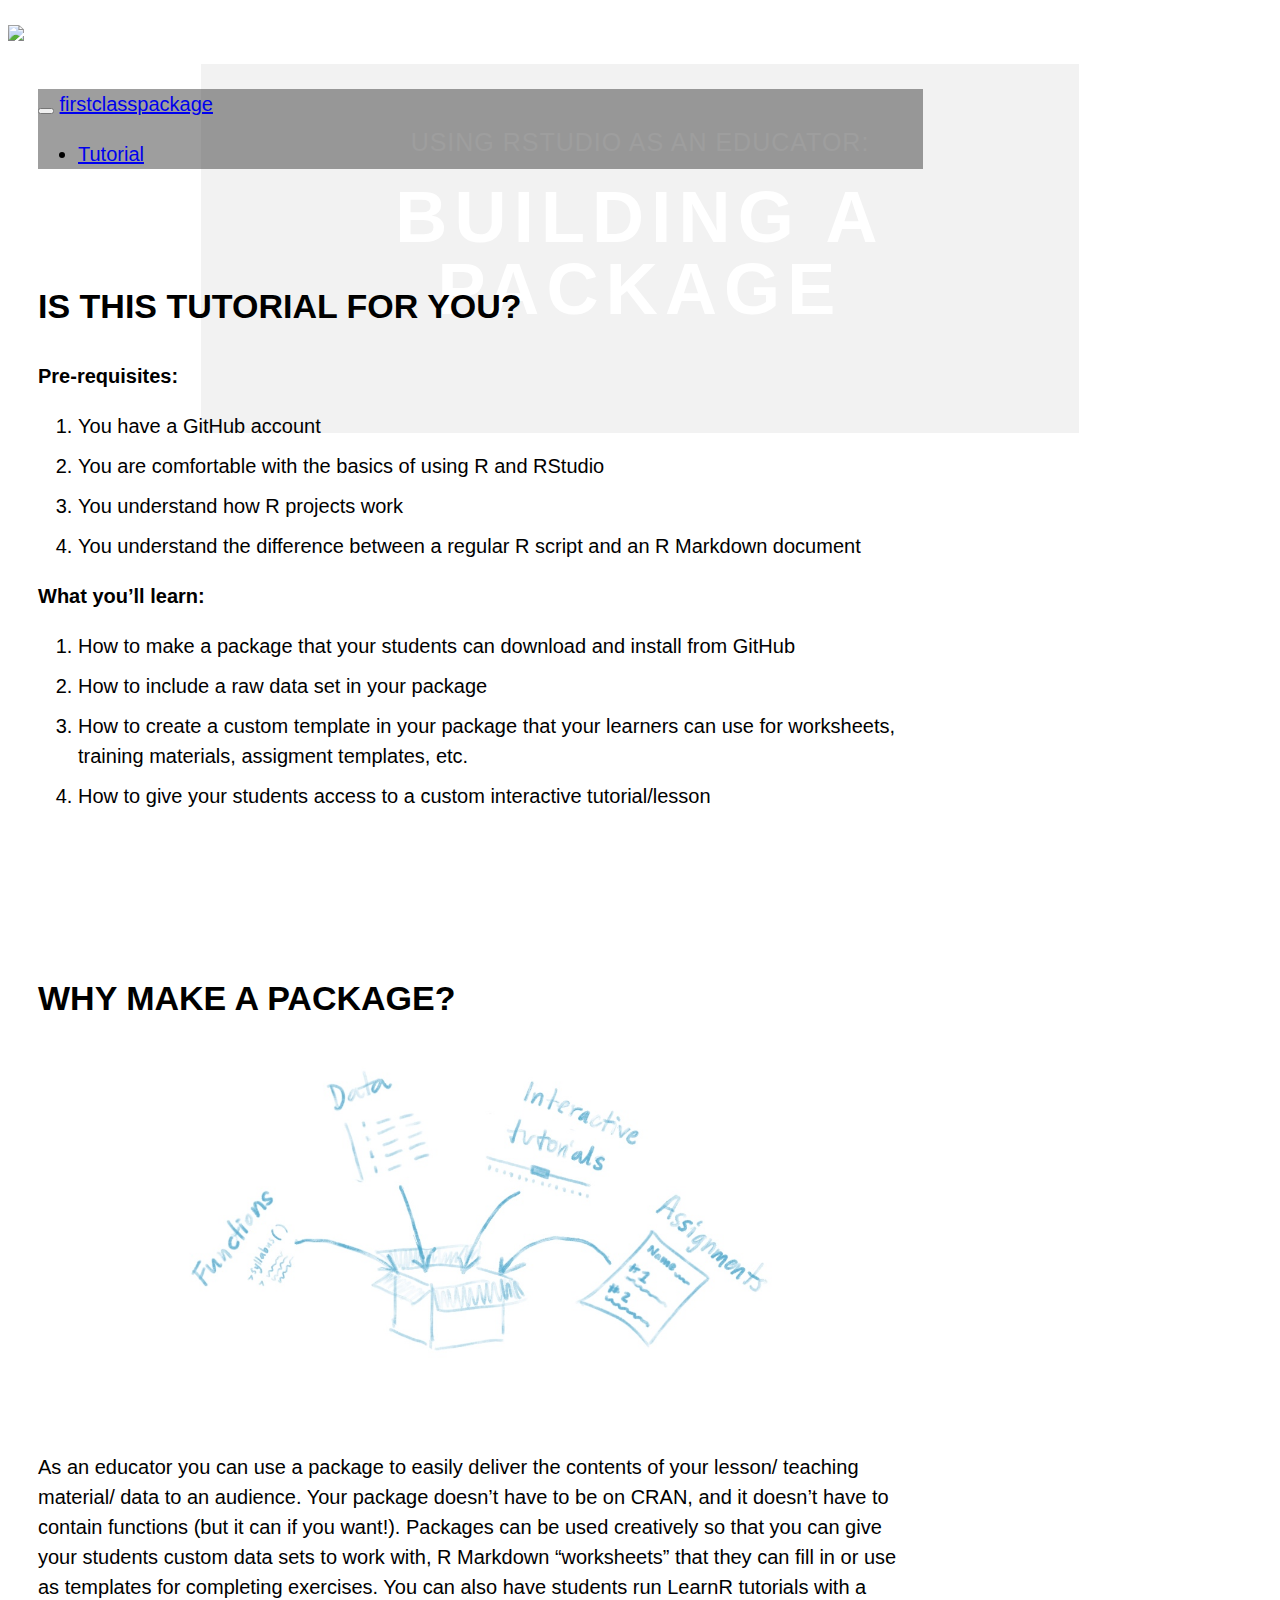
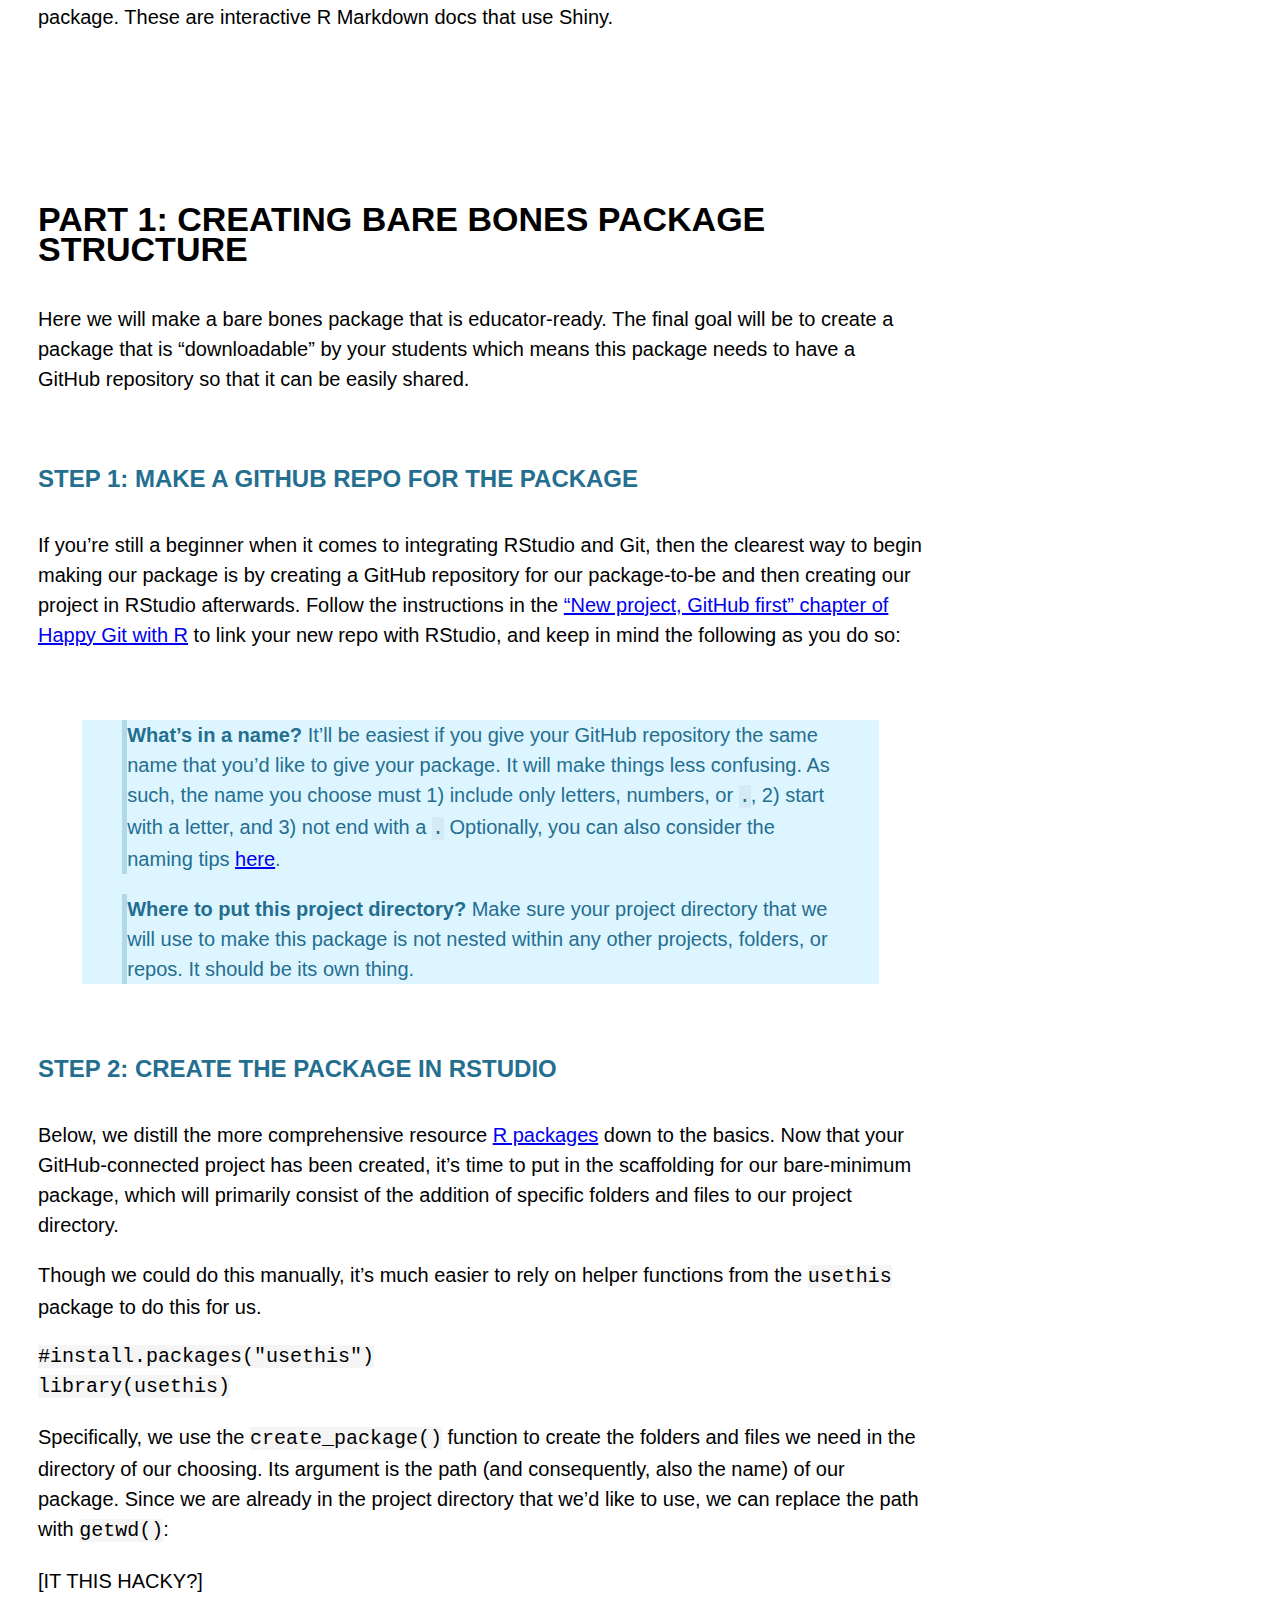
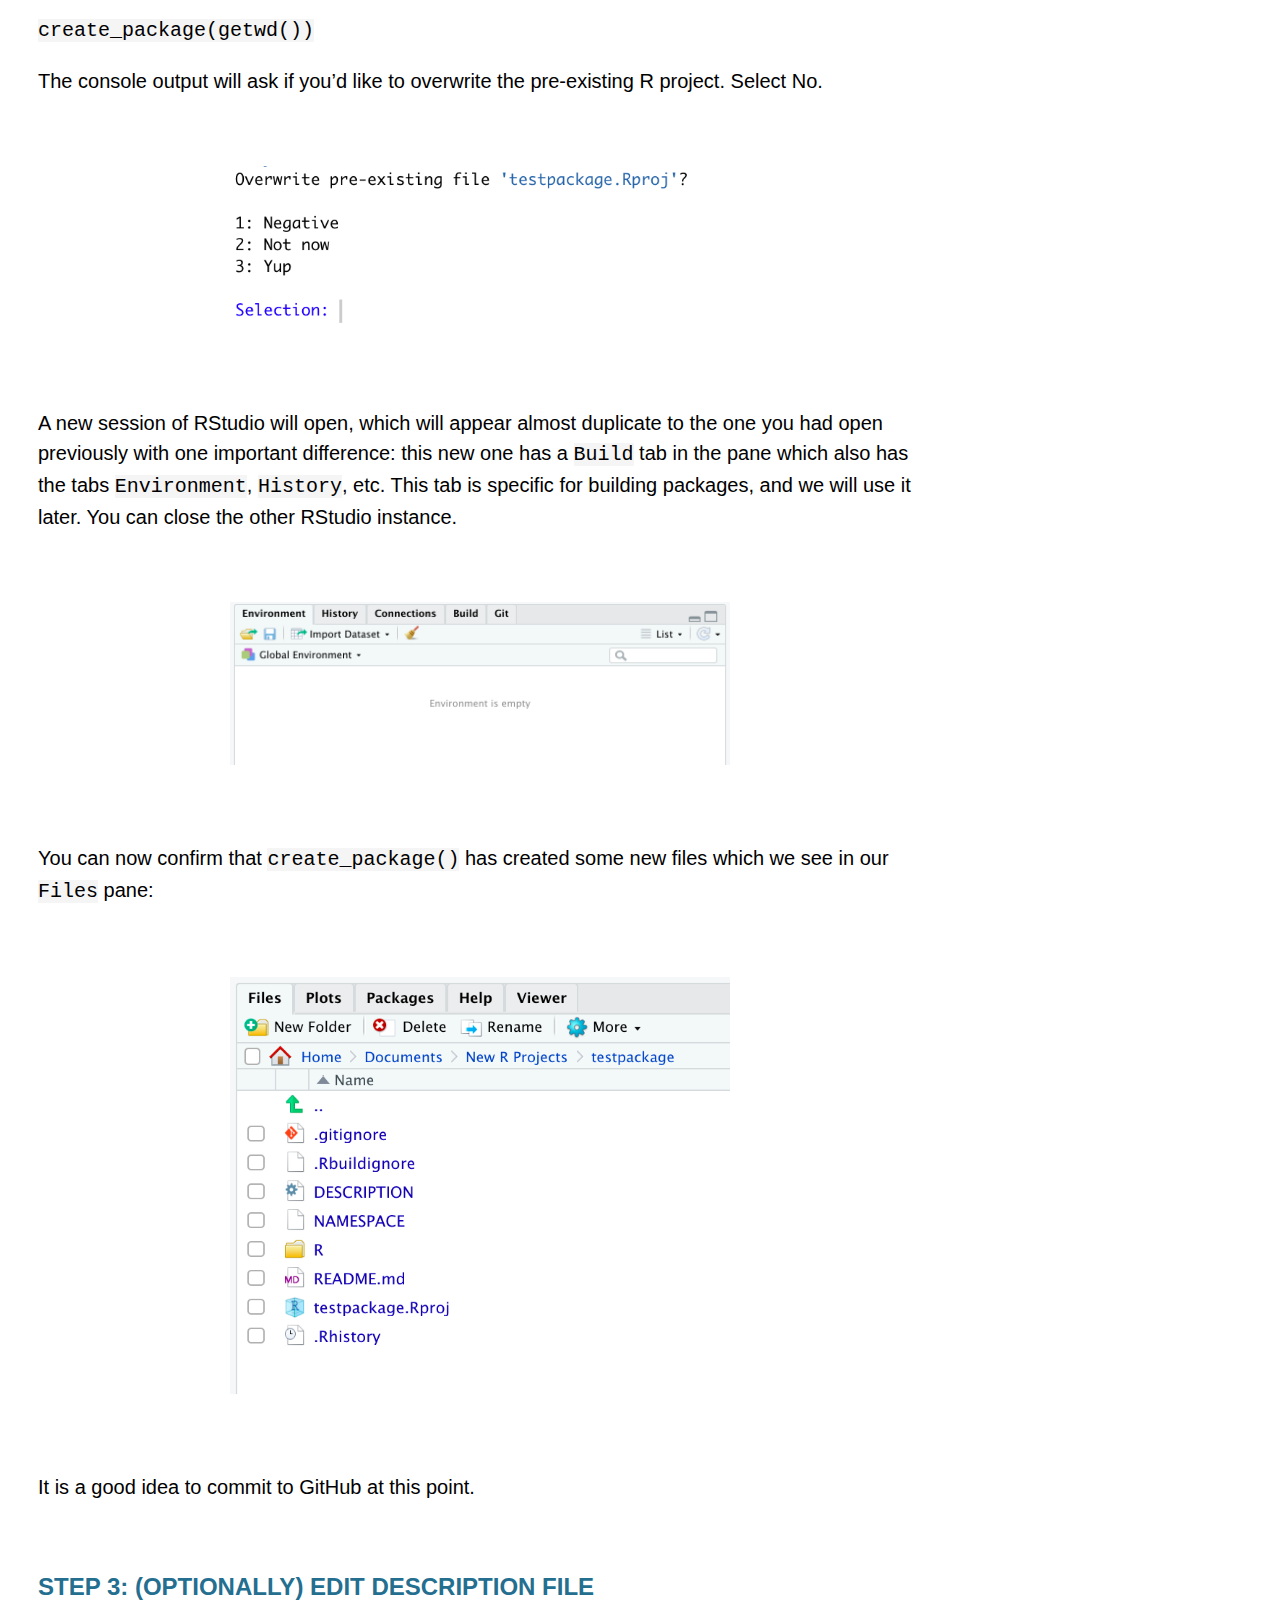
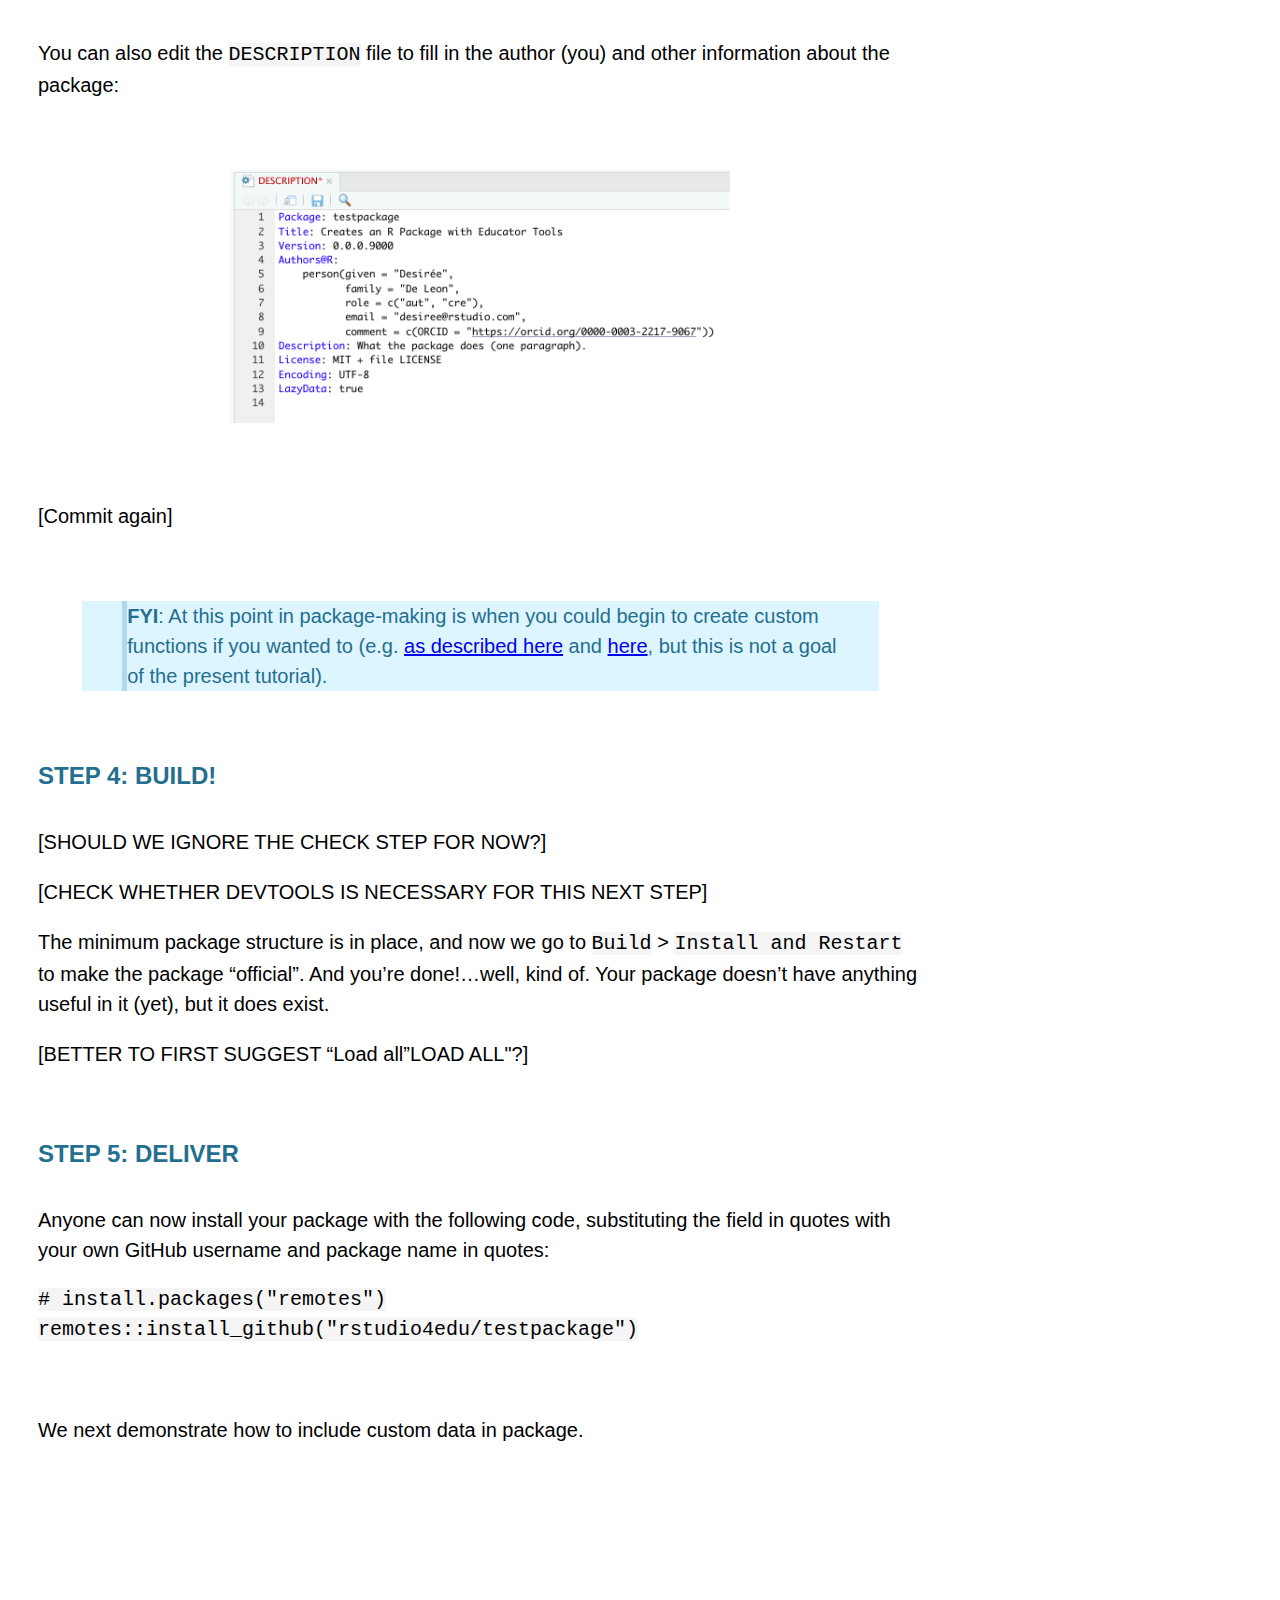
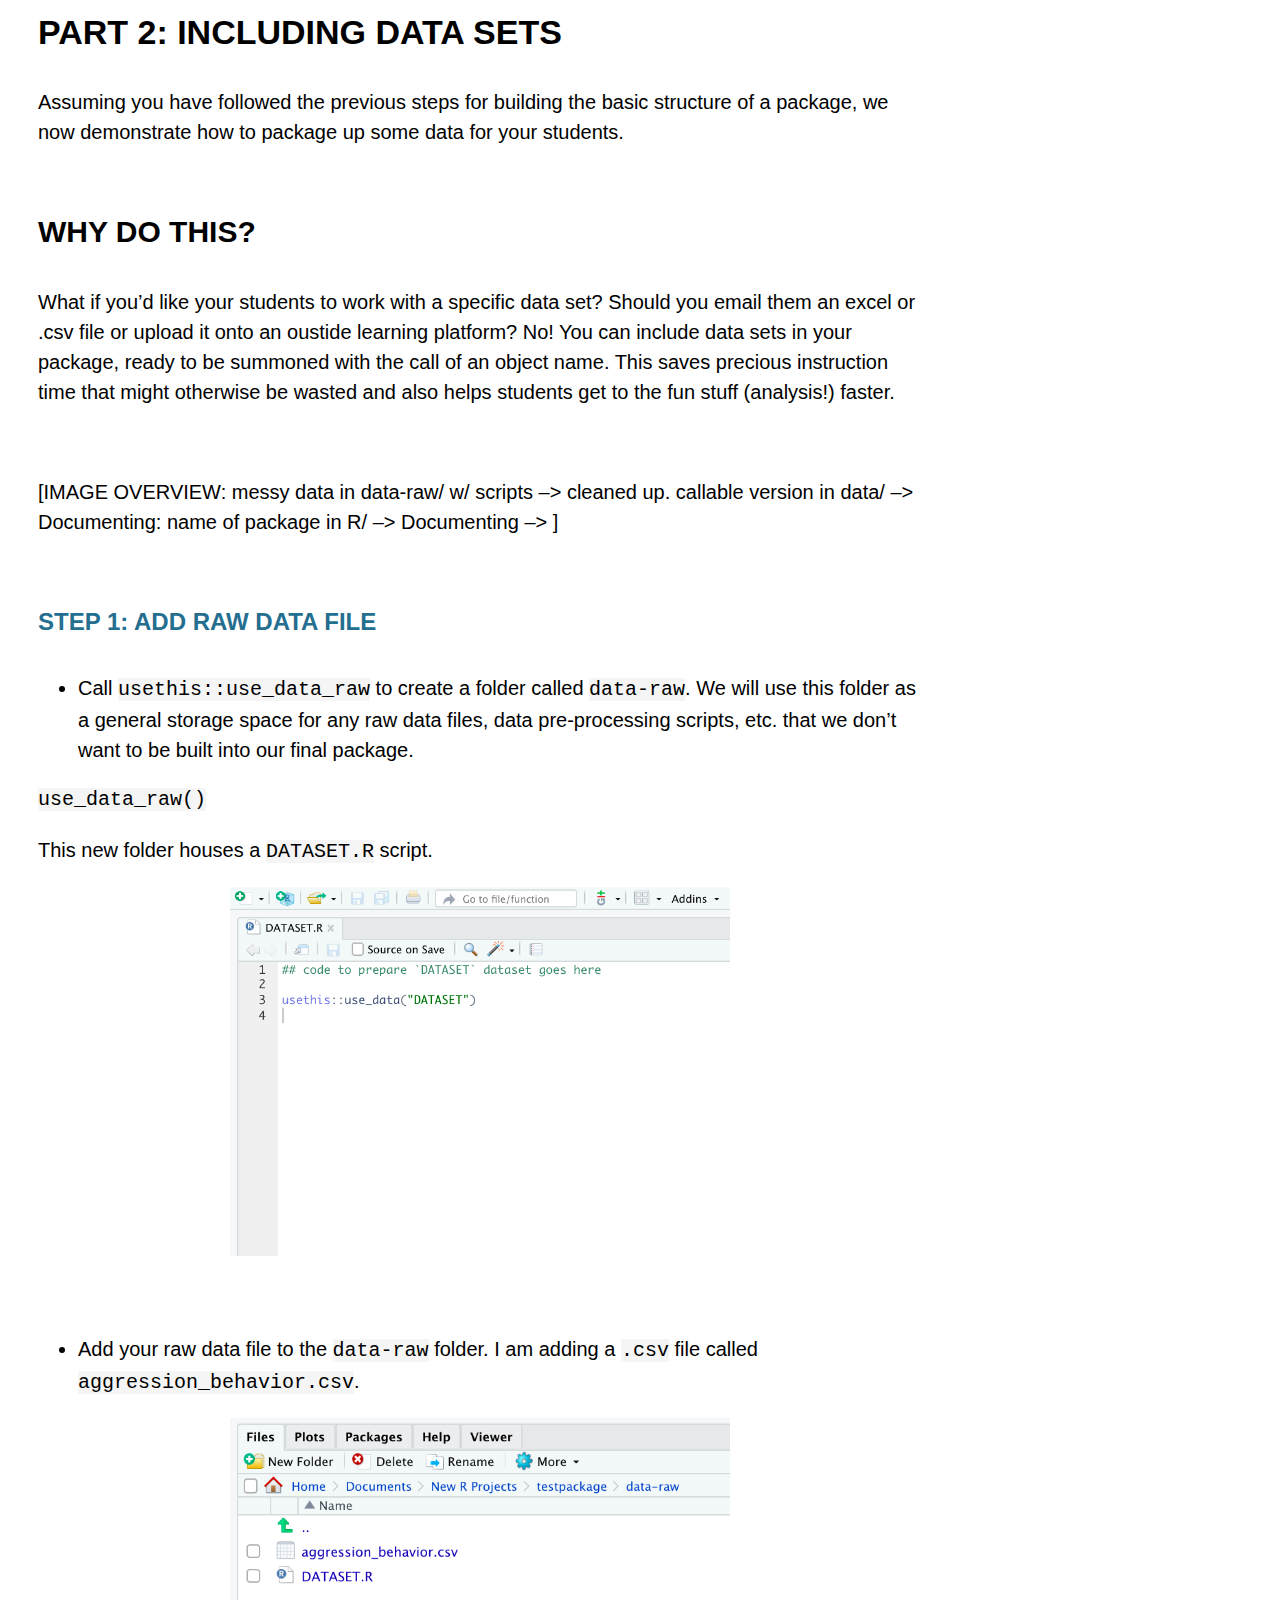
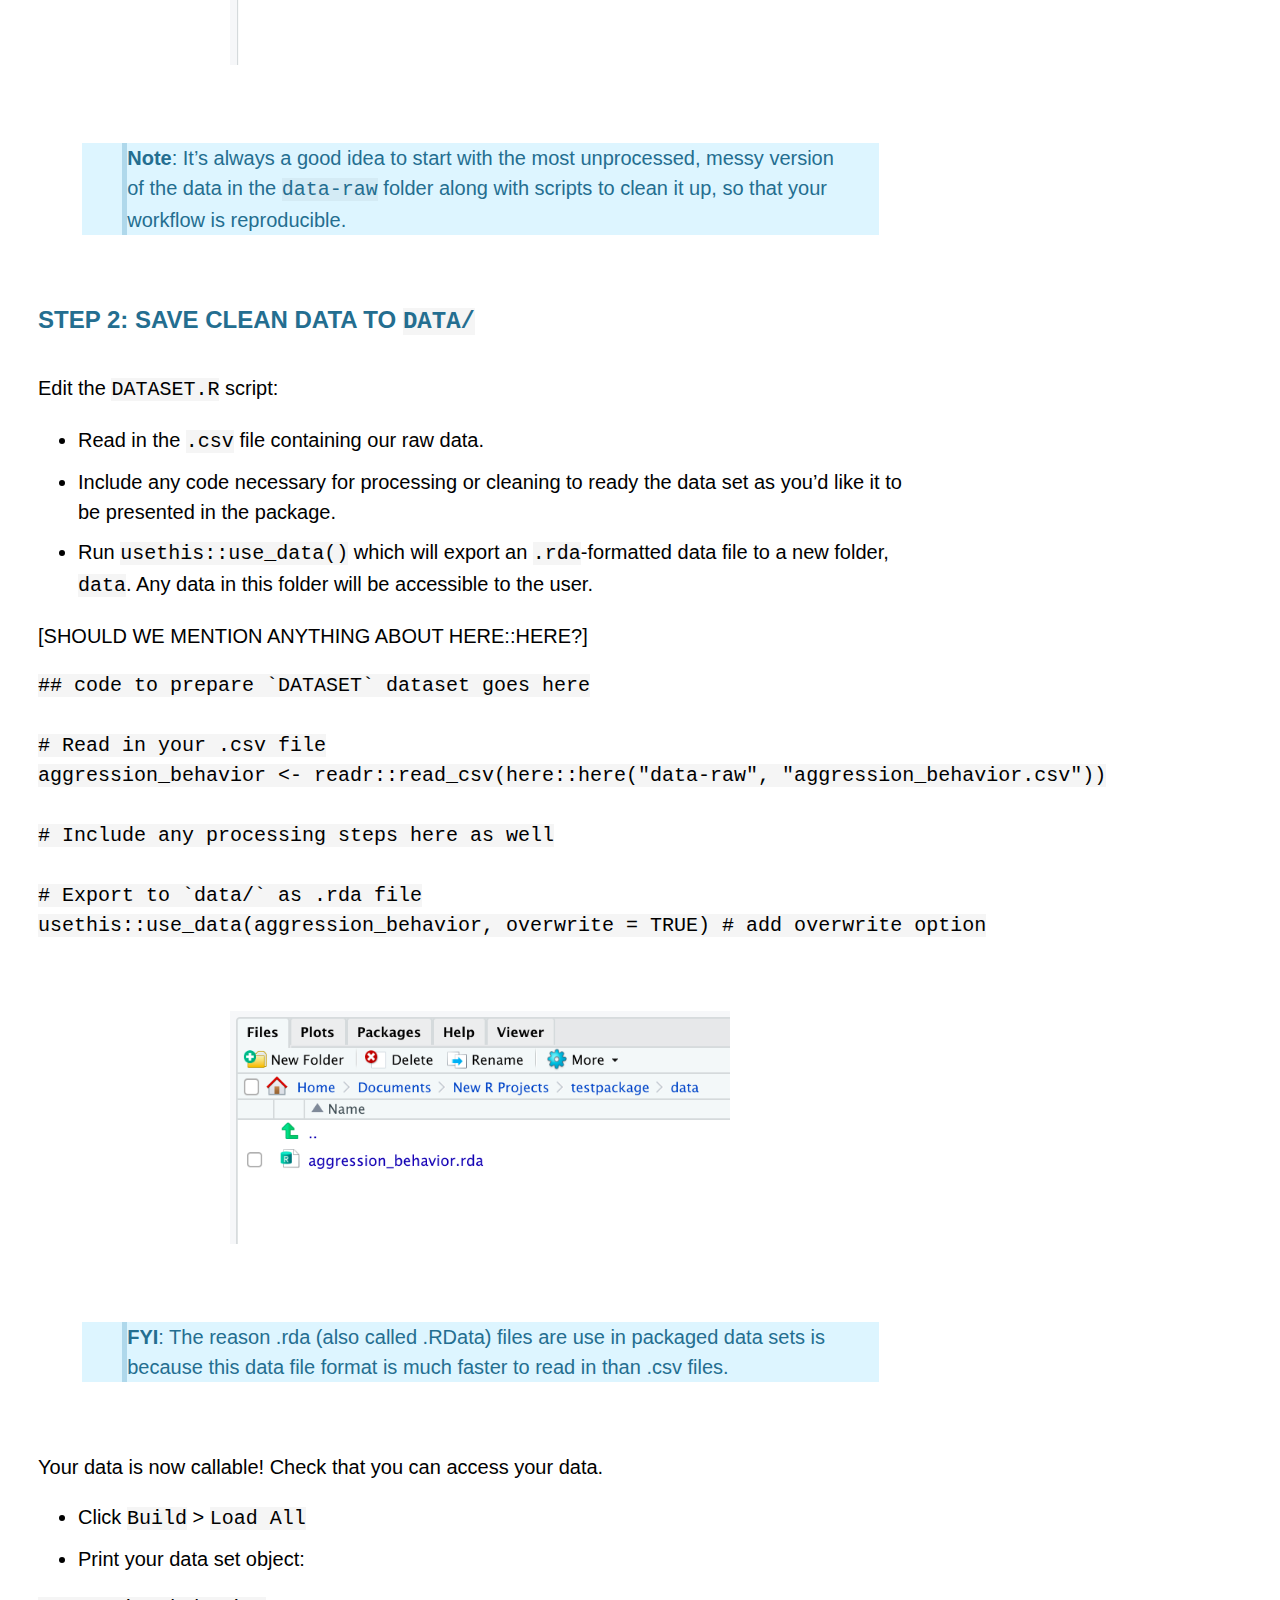
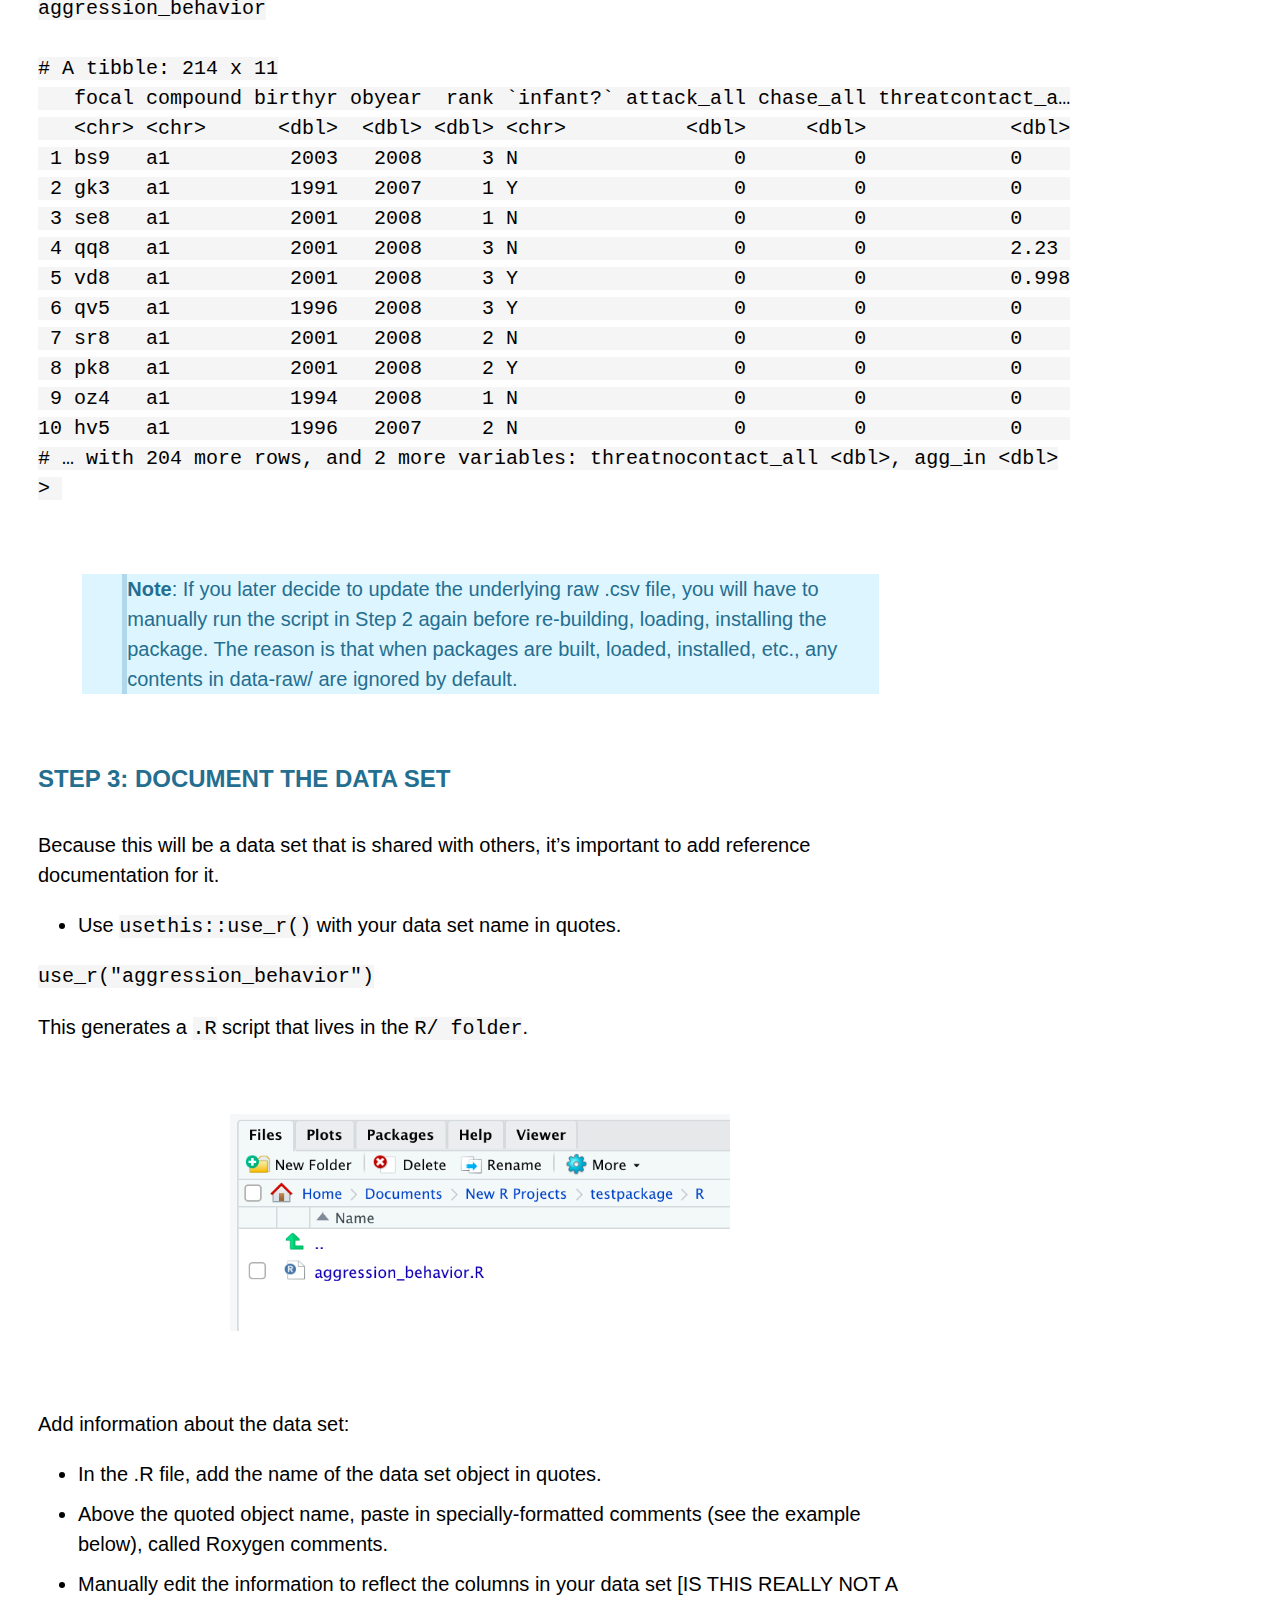
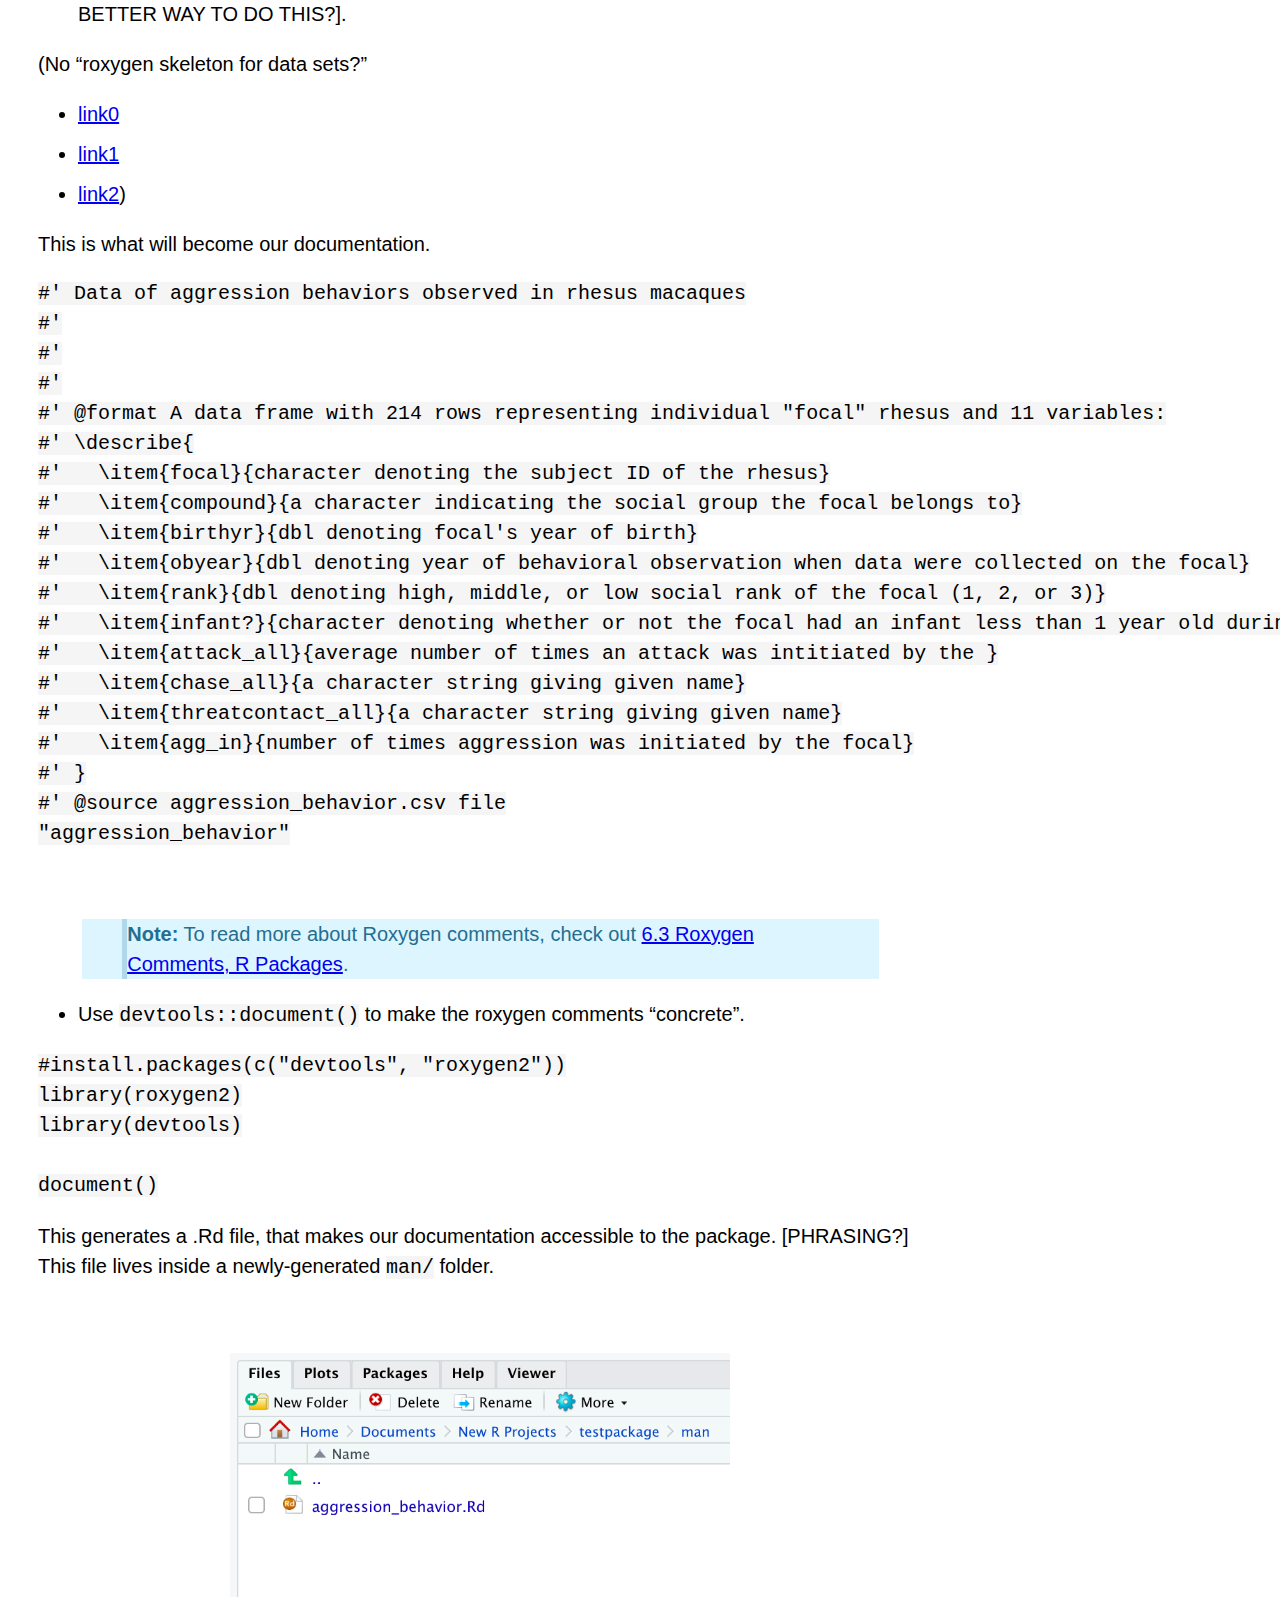
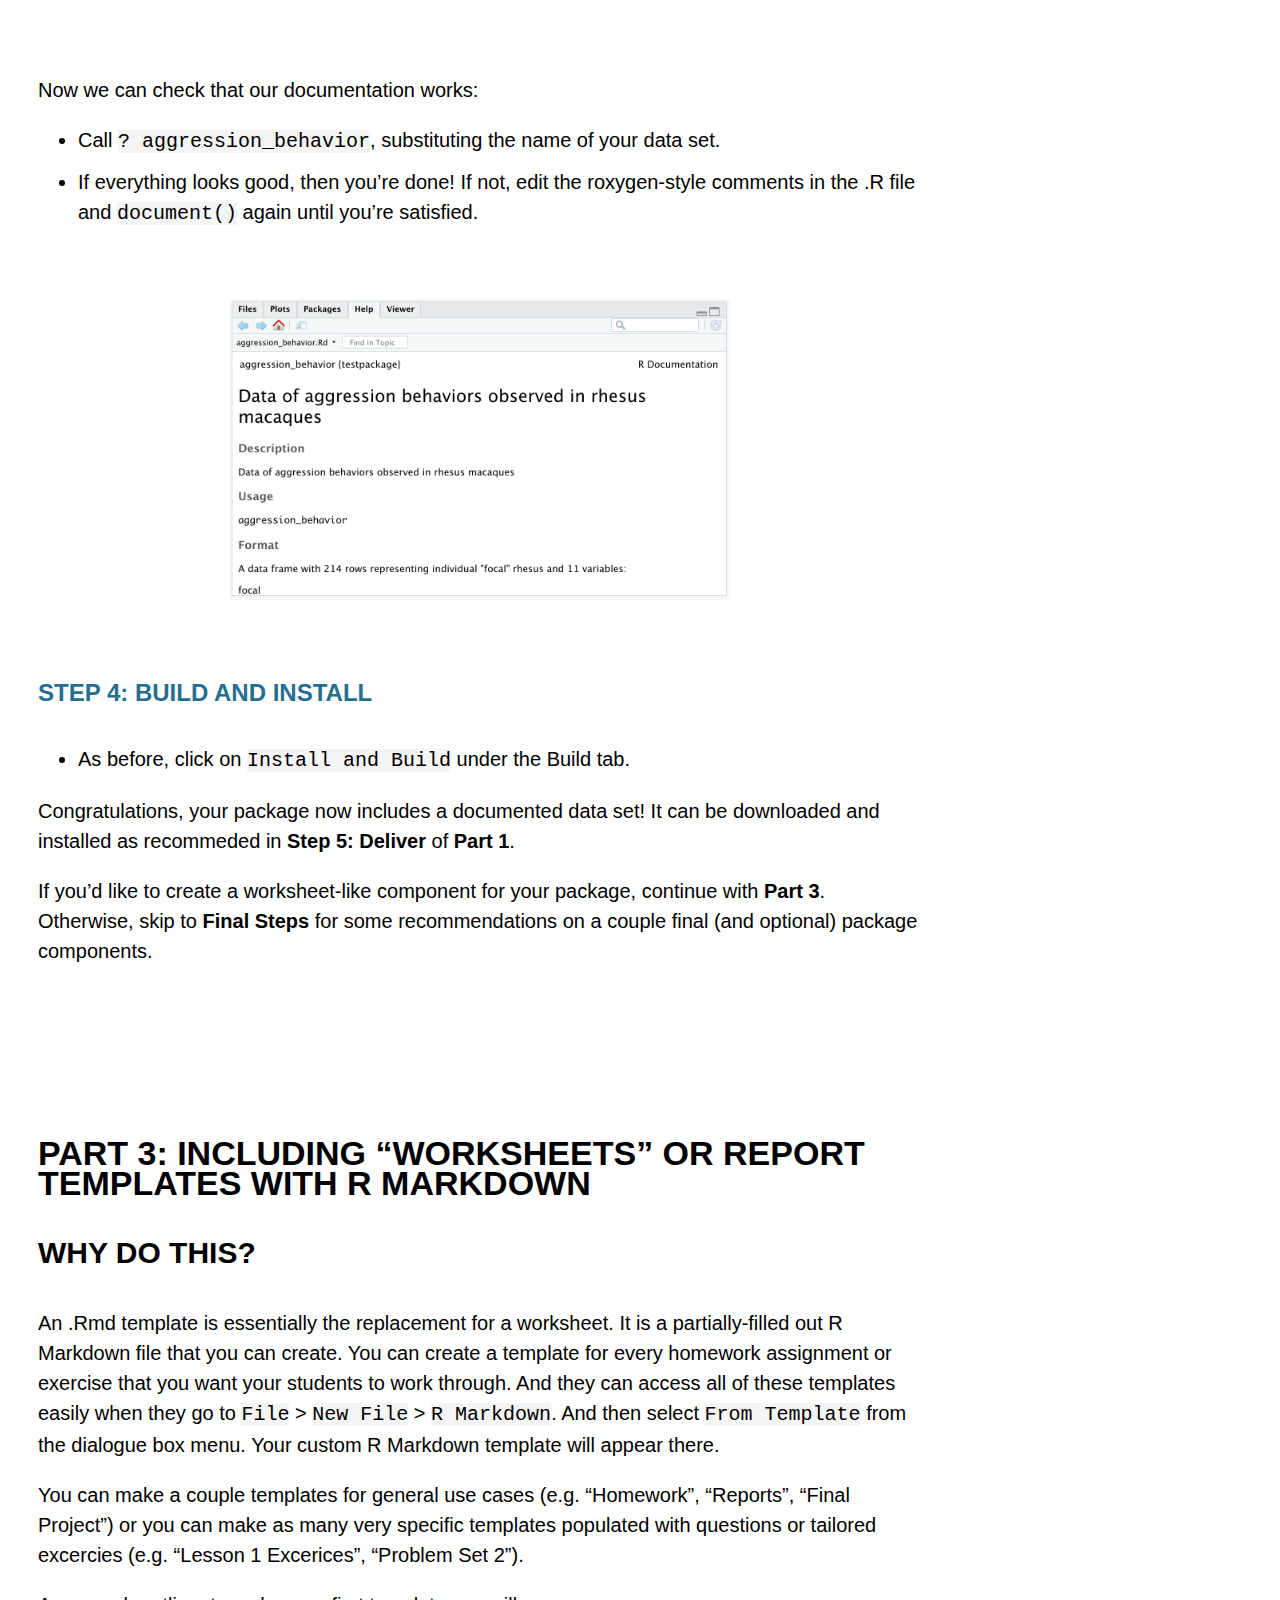
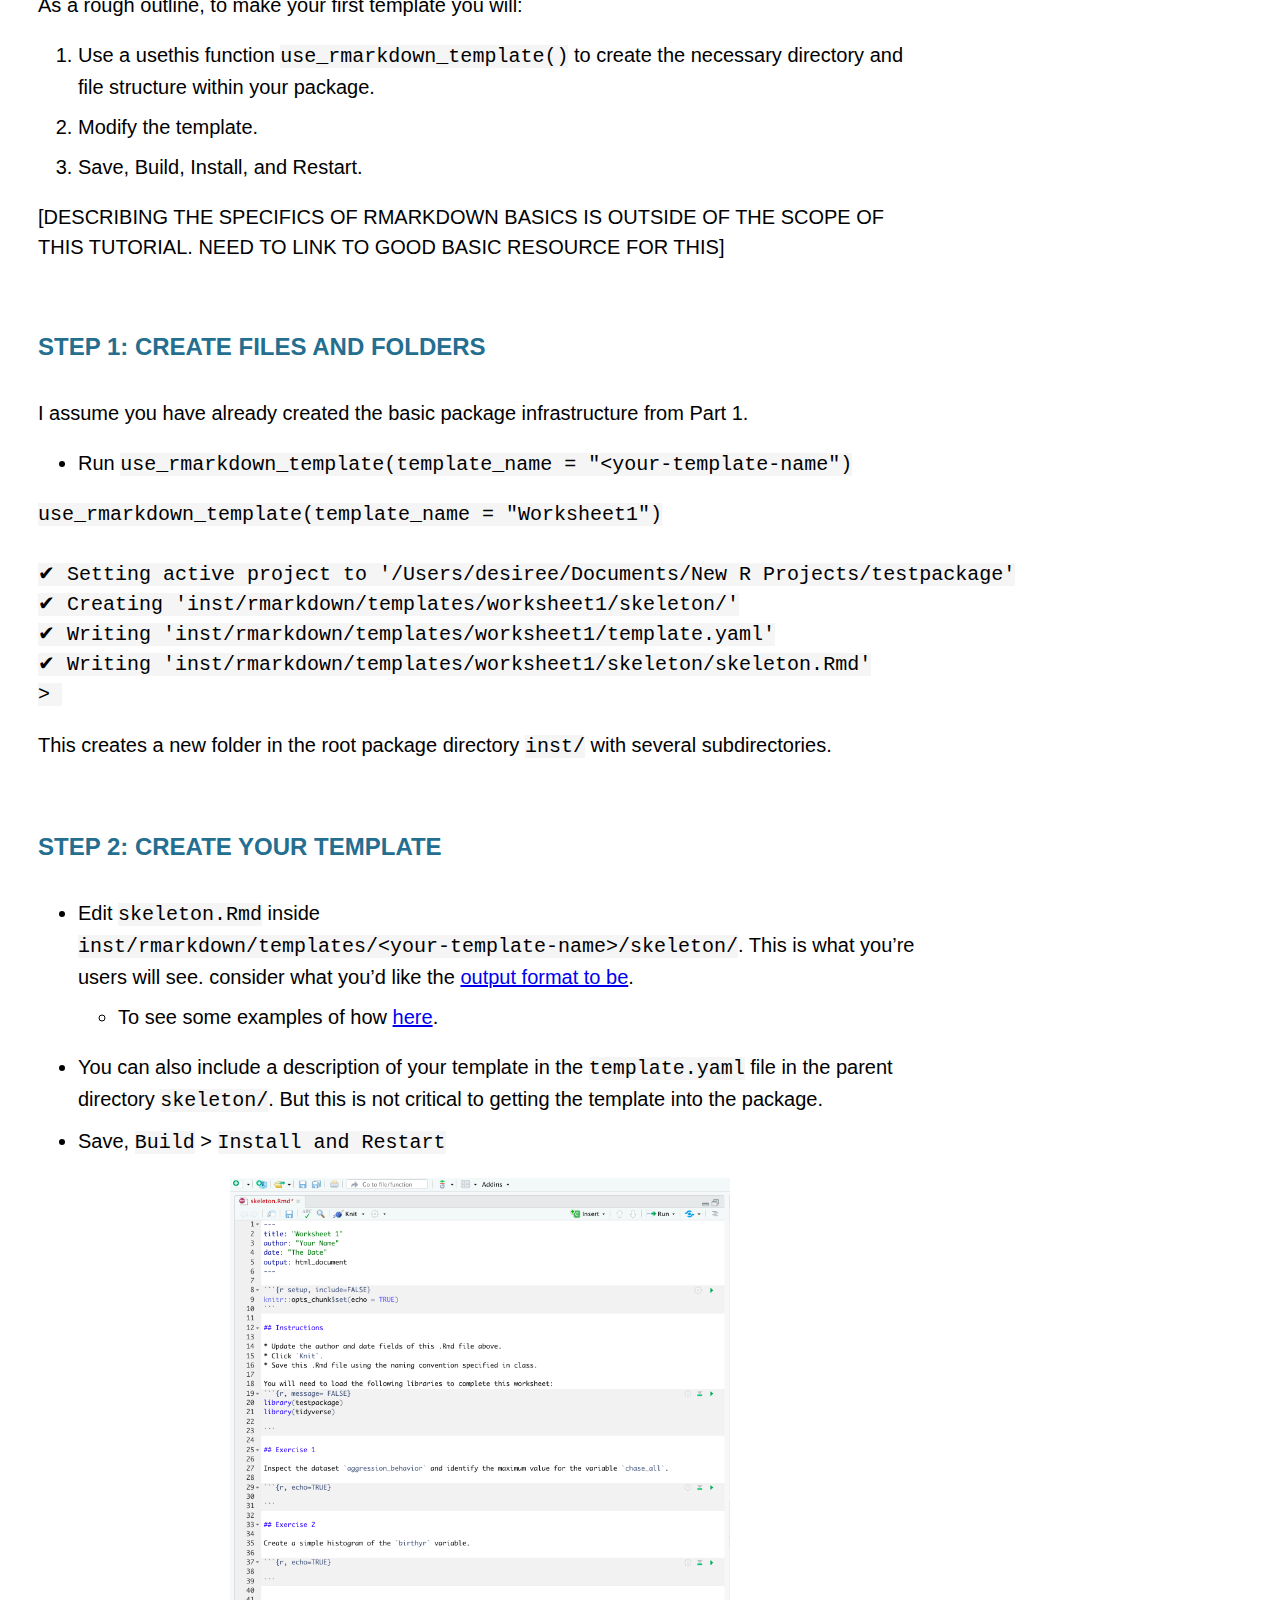
==== commit 2c0a0d39: "Cleans up repo, deletes unncessary files" ====
--- a/docs/01_concise.html
+++ b/docs/01_concise.html
@@ -405,7 +405,7 @@
         <span class="icon-bar"></span>
         <span class="icon-bar"></span>
       </button>
-      <a class="navbar-brand" href="index.html">testpackage</a>
+      <a class="navbar-brand" href="index.html">firstclasspackage</a>
     </div>
     <div id="navbar" class="navbar-collapse collapse">
       <ul class="nav navbar-nav">
@@ -438,7 +438,6 @@
 <li>You understand how R projects work</li>
 <li>You understand the difference between a regular R script and an R Markdown document</li>
 </ol>
-<p>[^ refine with j hester’s descriptions from talk]</p>
 <p><strong>What you’ll learn:</strong></p>
 <ol style="list-style-type: decimal">
 <li>How to make a package that your students can download and install from GitHub</li>
@@ -451,7 +450,7 @@
 <div id="why-make-a-package" class="section level1">
 <h1>Why make a package?</h1>
 <center>
-<img src="Box.jpg" width="600" />
+<img src="images/Box.jpg" width="600" />
 </center>
 <p><br></p>
 <p>As an educator you can use a package to easily deliver the contents of your lesson/ teaching material/ data to an audience. Your package doesn’t have to be on CRAN, and it doesn’t have to contain functions (but it can if you want!). Packages can be used creatively so that you can give your students custom data sets to work with, R Markdown “worksheets” that they can fill in or use as templates for completing exercises. You can also have students run LearnR tutorials with a package. These are interactive R Markdown docs that use Shiny.</p>
@@ -487,19 +486,19 @@
 <p>The console output will ask if you’d like to overwrite the pre-existing R project. Select No.</p>
 <p><br></p>
 <center>
-<img src="create_package_ss.png" width="500" />
+<img src="images/create_package_ss.png" width="500" />
 </center>
 <p><br></p>
 <p>A new session of RStudio will open, which will appear almost duplicate to the one you had open previously with one important difference: this new one has a <code>Build</code> tab in the pane which also has the tabs <code>Environment</code>, <code>History</code>, etc. This tab is specific for building packages, and we will use it later. You can close the other RStudio instance.</p>
 <p><br></p>
 <center>
-<img src="build_tab.png" width="500" />
+<img src="images/build_tab.png" width="500" />
 </center>
 <p><br></p>
 <p>You can now confirm that <code>create_package()</code> has created some new files which we see in our <code>Files</code> pane:</p>
 <p><br></p>
 <center>
-<img src="cp_files.png" width="500" />
+<img src="images/cp_files.png" width="500" />
 </center>
 <p><br></p>
 <p>It is a good idea to commit to GitHub at this point.</p>
@@ -510,7 +509,7 @@
 <p>You can also edit the <code>DESCRIPTION</code> file to fill in the author (you) and other information about the package:</p>
 <p><br></p>
 <center>
-<img src="description.png" width="500" />
+<img src="images/description.png" width="500" />
 </center>
 <p><br></p>
 <p>[Commit again]</p>
@@ -558,14 +557,14 @@
 <pre class="r"><code>use_data_raw()</code></pre>
 <p>This new folder houses a <code>DATASET.R</code> script.</p>
 <center>
-<img src="datasetr.png" width="500" />
+<img src="images/datasetr.png" width="500" />
 </center>
 <p><br></p>
 <ul>
 <li>Add your raw data file to the <code>data-raw</code> folder. I am adding a <code>.csv</code> file called <code>aggression_behavior.csv</code>.</li>
 </ul>
 <center>
-<img src="data-raw.png" width="500" />
+<img src="images/data-raw.png" width="500" />
 </center>
 <p><br></p>
 <div class="alert alert-note">
@@ -595,7 +594,7 @@
 usethis::use_data(aggression_behavior, overwrite = TRUE) # add overwrite option</code></pre>
 <p><br></p>
 <center>
-<img src="rdafile.png" width="500" />
+<img src="images/rdafile.png" width="500" />
 </center>
 <p><br></p>
 <div class="alert alert-note">
@@ -644,7 +643,7 @@
 <p>This generates a <code>.R</code> script that lives in the <code>R/ folder</code>.</p>
 <p><br></p>
 <center>
-<img src="Rfiledataset.png" width="500" />
+<img src="images/Rfiledataset.png" width="500" />
 </center>
 <p><br></p>
 <p>Add information about the data set:</p>
@@ -682,7 +681,7 @@
 <p><br></p>
 <div class="alert alert-note">
 <blockquote>
-<p><strong>Note:</strong> To read more about Roxygen comments, check out <a href="https://r-pkgs.org/man.html">6.3 Roxygen Comments, R Packages</a>.</p>
+<p><strong>Note:</strong> To read more about Roxygen comments, check out <a href="images/https://r-pkgs.org/man.html">6.3 Roxygen Comments, R Packages</a>.</p>
 </blockquote>
 </div>
 <ul>
@@ -696,7 +695,7 @@
 <p>This generates a .Rd file, that makes our documentation accessible to the package. [PHRASING?] This file lives inside a newly-generated <code>man/</code> folder.</p>
 <p><br></p>
 <center>
-<img src="manfolder.png" width="500" />
+<img src="images/manfolder.png" width="500" />
 </center>
 <p><br></p>
 <p>Now we can check that our documentation works:</p>
@@ -706,7 +705,7 @@
 </ul>
 <p><br></p>
 <center>
-<img src="datadoc.png" width="500" />
+<img src="images/datadoc.png" width="500" />
 </center>
 <p><br></p>
 </div>
@@ -749,7 +748,7 @@
 ✔ Writing &#39;inst/rmarkdown/templates/worksheet1/skeleton/skeleton.Rmd&#39;
 &gt; </code></pre>
 <p>This creates a new folder in the root package directory <code>inst/</code> with several subdirectories.</p>
-<p><a href="skeletonss.png" width="500px"></a></p>
+<p><a href="images/skeletonss.png" width="500px"></a></p>
 <p><br></p>
 </div>
 <div id="step-2-create-your-template" class="section level3">
@@ -763,7 +762,7 @@
 <li>Save, <code>Build</code> &gt; <code>Install and Restart</code></li>
 </ul>
 <center>
-<img src="template_example.png" width="500" />
+<img src="images/template_example.png" width="500" />
 </center>
 <p><br></p>
 <p>You can get ideas for how minimal <code>.Rmd</code> templates can be customized by checkout out a few example templates <a href="https://github.com/dr-harper/example-rmd-templates">here</a>.</p>
@@ -775,7 +774,7 @@
 <li>Once your R session has been restarted, navigate to <code>File</code> &gt; <code>New File</code> &gt; <code>R Markdown</code>. Select <code>From Template</code> from the dialogue box menu. Your custom R Markdown template will appear there. Voilà!</li>
 </ul>
 <center>
-<img src="dialogue_box.png" width="500" />
+<img src="images/dialogue_box.png" width="500" />
 </center>
 <p><br></p>
 <div class="alert alert-note">
@@ -803,7 +802,7 @@
 <li>Install the <code>learnr</code> package</li>
 <li>Run <code>use_tutorial(&quot;&lt;name-of-tutorial-file&gt;&quot;, &quot;&lt;title-you'd-like-the-user-to-see&gt;&quot;, open = interactive())</code></li>
 </ul>
-<pre class="r"><code>remotes::install_github(&quot;rstudio/learnr&quot;, force=TRUE)
+<pre class="r"><code>remotes::install_github(&quot;rstudio/learnr&quot;)
 
 use_tutorial(&quot;Lesson1&quot;, &quot;My Title&quot;, open = interactive())</code></pre>
 <p><br></p>
@@ -814,39 +813,20 @@
 <h3>Step 2: Customize your tutorial</h3>
 <ul>
 <li>The <code>.Rmd</code> file inside the <code>tutorial</code> folder is automatically opened. Edit it to customize your tutorial content.</li>
-<li>Save and close.</li>
-</ul>
-<center>
-<img src="tutorial_ss.png" />
-</center>
-<p><br></p>
-</div>
-<div id="step-3-add-an-additional-folder" class="section level3">
-<h3>Step 3: Add an additional folder</h3>
-<p>At the time of writing, there is one <strong>important</strong> subdirectory fix we need to make in order for our tutorial to run.</p>
-<ul>
-<li>Add a folder with the same name as your .Rmd tutorial file. Place it within the <code>tutorials</code> folder.</li>
-<li>Move the tutorial <code>.Rmd</code> file inside the new folder.</li>
-</ul>
-<center>
-<img src="folders.png" width="400" />
-</center>
-<p>For each tutorial that you make, you will need to repeat this step.</p>
-<p><br></p>
-</div>
-<div id="step-4-run-your-tutorial" class="section level3">
-<h3>Step 4: Run your tutorial</h3>
-<ul>
-<li>Using <code>usethis::run_tutorial(&quot;&lt;tutorial-name&gt;&quot;, &quot;&lt;package-name&gt;&quot;)</code>, you will be able to run the tutorial.</li>
+</ul>
+<center>
+<img src="images/tutorial_ss.png" />
+</center>
+<ul>
+<li>Run your tutorial with the <code>run_tutorial(&quot;&lt;tutorial-name&gt;&quot;, &quot;&lt;package-name&gt;&quot;)</code>.</li>
 </ul>
 <pre class="r"><code>learnr::run_tutorial(&quot;Lesson1&quot;, &quot;firstclass&quot;)</code></pre>
-<p>Once your package has been installed by your students, they will also be able to run the tutorial using script above. You can include this information in the README for your package.</p>
 <p><br></p>
 </div>
 </div>
 </div>
 <div id="part-5-final-steps" class="section level1">
-<h1>PART 5: FINAL STEPS</h1>
+<h1>PART 5: FINAL STEPS:</h1>
 <div id="optionally-document-the-package-as-a-whole" class="section level3">
 <h3>(Optionally) Document the package as a whole</h3>
 <p>We created documentation for the data set, but not for the package overall. To do so:</p>
@@ -905,13 +885,11 @@
 <div id="miscellaneous-nice-to-know" class="section level1">
 <h1>Miscellaneous / Nice to Know</h1>
 <ul>
-<li>If you didn’t start with a github repository, then you should use <code>usethis::use_github()</code></li>
+<li>If you didn’t start with a repo, then you should use <code>usethis::use_github()</code></li>
 <li>Licensing educational materials [ASK GREG]</li>
 </ul>
 <p><br></p>
-</div>
-<div id="other-community-resources-on-package-making" class="section level1">
-<h1>Other community resources on package-making:</h1>
+<p><strong>Community resources on Package-making: </strong></p>
 <p>You can find a diversity of additional helpful resources and tutorials on making R packages. We list a few below:</p>
 <ul>
 <li><a href="https://hilaryparker.com/2014/04/29/writing-an-r-package-from-scratch/">Hilary Parker on basic package functions</a>: bare-bones function making</li>
